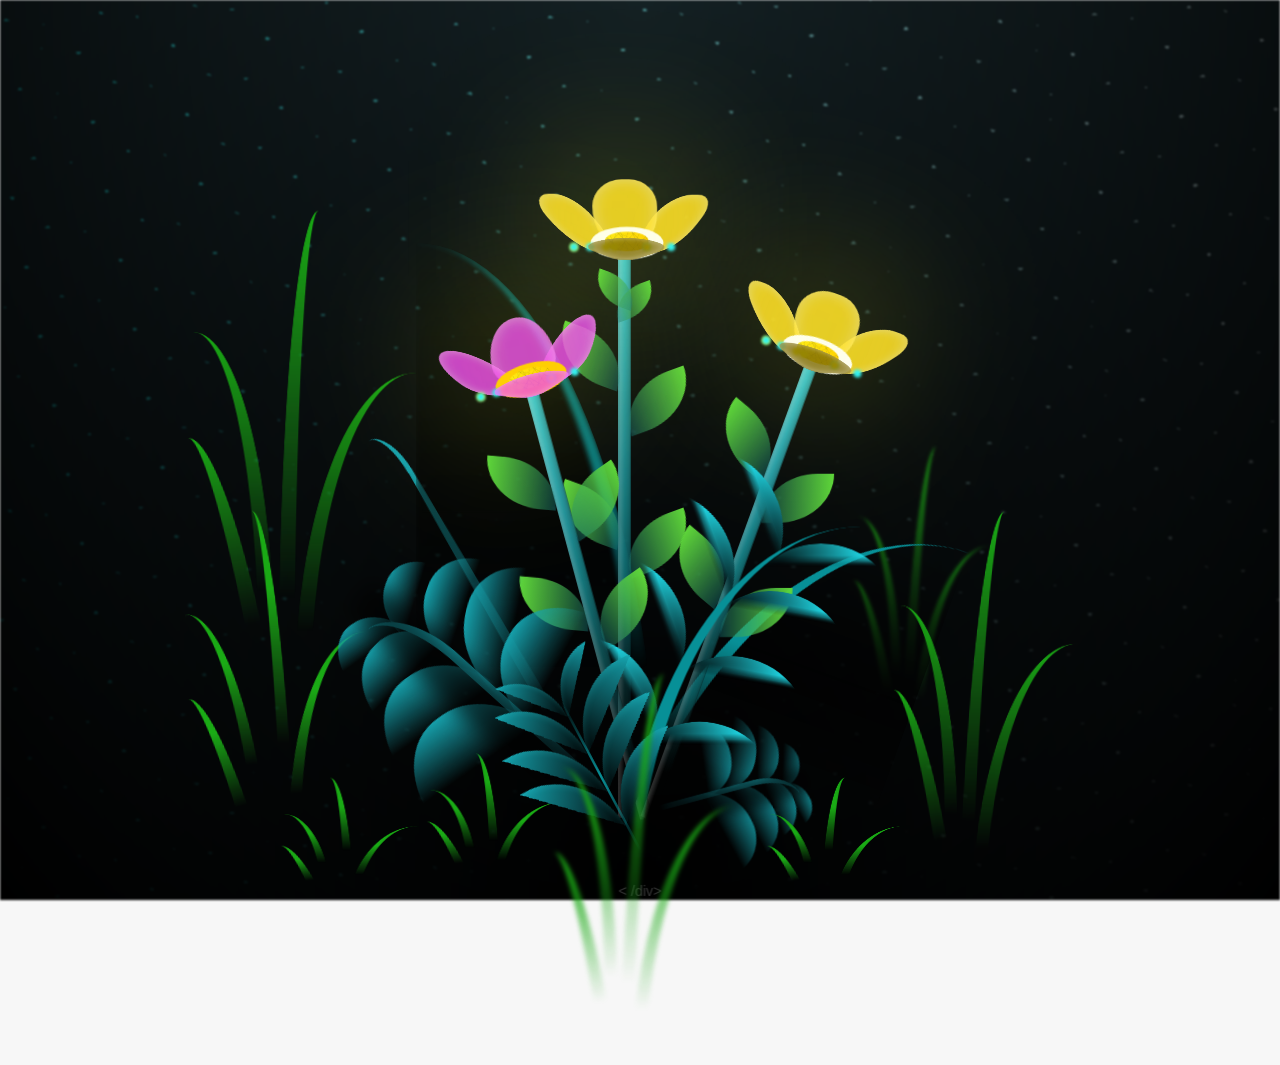
==== page/flower.html @ 590c1249 "Stukture" ====
<!doctype html>
<!-- File HTML utama yang mendefinisikan struktur halaman web -->
<html lang="es">
    <head>
        <!-- Meta tags untuk pengaturan karakter, kompatibilitas dan viewport -->
        <meta charset="UTF-8" />
        <!-- Mengatur encoding karakter UTF-8 -->
        <meta http-equiv="X-UA-Compatible" content="IE=edge" />
        <!-- Kompatibilitas dengan IE -->
        <meta name="viewport" content="width=device-width, initial-scale=1.0" />
        <!-- Viewport untuk responsive design -->

        <!-- Link ke file CSS dan favicon -->
        <link rel="stylesheet" href="./css/main.css" />
        <!-- File CSS utama -->
        <link rel="icon" href="./src/img/she-flower.png" type="image/x-icon" />
        <!-- Favicon halaman -->
        <title>Ayyyyyyyyylaaaaaaa</title>
        <!-- Judul halaman -->
    </head>

    <body class="container">
        <!-- Audio yang akan diputar otomatis -->
        <audio src="./src/sound/ChristianBasso&HaienQiu-Flowers.mp3" autoplay></audio>

        <!-- Div untuk lirik -->
        <div id="lyrics"></div>

        <!-- Heading utama dengan pesan dalam bahasa Spanyol -->
        <!-- <h1 class="titulo">
            Estas flores amarillas son un reflejo de la alegría que traes a mi
            vida. <br />
            <br />
            Gracias por iluminar mis días con tu presencia.
        </h1> -->

        <!-- Div untuk efek malam -->
        <div class="night"></div>

        <!-- Container utama untuk animasi bunga -->
        <div class="flowers">
            <!-- Bunga pertama dengan daun dan cahaya -->
            <div class="flower flower--1">
                <!-- Struktur daun bunga -->
                <div class="flower__leafs flower__leafs--1">
                    <div class="flower__leaf-1 flower__leaf-1--1"></div>
                    <div class="flower__leaf-1 flower__leaf-1--2"></div>
                    <div class="flower__leaf-1 flower__leaf-1--3"></div>
                    <div class="flower__leaf-1 flower__leaf-1--4"></div>
                    <div class="flower__white-circle-1"></div>

                    <!-- Efek cahaya pada bunga -->
                    <div class="flower__light flower__light--1"></div>
                    <div class="flower__light flower__light--2"></div>
                    <div class="flower__light flower__light--3"></div>
                    <div class="flower__light flower__light--4"></div>
                    <div class="flower__light flower__light--5"></div>
                    <div class="flower__light flower__light--6"></div>
                    <div class="flower__light flower__light--7"></div>
                    <div class="flower__light flower__light--8"></div>
                </div>

                <!-- Batang bunga dengan daun -->
                <div class="flower__line">
                    <div class="flower__line__leaf flower__line__leaf--1"></div>
                    <div class="flower__line__leaf flower__line__leaf--2"></div>
                    <div class="flower__line__leaf flower__line__leaf--3"></div>
                    <div class="flower__line__leaf flower__line__leaf--4"></div>
                    <div class="flower__line__leaf flower__line__leaf--5"></div>
                    <div class="flower__line__leaf flower__line__leaf--6"></div>
                </div>
            </div>

            <!-- Bunga kedua dengan struktur serupa -->
            <div class="flower flower--2">
                <!-- Struktur sama seperti bunga pertama -->
                <div class="flower__leafs flower__leafs--2">
                    <div class="flower__leaf-2 flower__leaf-2--1"></div>
                    <div class="flower__leaf-2 flower__leaf-2--2"></div>
                    <div class="flower__leaf-2 flower__leaf-2--3"></div>
                    <div class="flower__leaf-2 flower__leaf-2--4"></div>
                    <div class="flower__white-circle-2"></div>

                    <div class="flower__light flower__light--1"></div>
                    <div class="flower__light flower__light--2"></div>
                    <div class="flower__light flower__light--3"></div>
                    <div class="flower__light flower__light--4"></div>
                    <div class="flower__light flower__light--5"></div>
                    <div class="flower__light flower__light--6"></div>
                    <div class="flower__light flower__light--7"></div>
                    <div class="flower__light flower__light--8"></div>
                </div>
                <div class="flower__line">
                    <div class="flower__line__leaf flower__line__leaf--1"></div>
                    <div class="flower__line__leaf flower__line__leaf--2"></div>
                    <div class="flower__line__leaf flower__line__leaf--3"></div>
                    <div class="flower__line__leaf flower__line__leaf--4"></div>
                </div>
            </div>

            <!-- Bunga ketiga dengan struktur serupa -->
            <div class="flower flower--3">
                <!-- Struktur sama seperti bunga sebelumnya -->
                <div class="flower__leafs flower__leafs--3">
                    <div class="flower__leaf-3 flower__leaf-3--1"></div>
                    <div class="flower__leaf-3 flower__leaf-3--2"></div>
                    <div class="flower__leaf-3 flower__leaf-3--3"></div>
                    <div class="flower__leaf-3 flower__leaf-3--4"></div>
                    <div class="flower__white-circle-3"></div>

                    <div class="flower__light flower__light--1"></div>
                    <div class="flower__light flower__light--2"></div>
                    <div class="flower__light flower__light--3"></div>
                    <div class="flower__light flower__light--4"></div>
                    <div class="flower__light flower__light--5"></div>
                    <div class="flower__light flower__light--6"></div>
                    <div class="flower__light flower__light--7"></div>
                    <div class="flower__light flower__light--8"></div>
                </div>
                <div class="flower__line">
                    <div class="flower__line__leaf flower__line__leaf--1"></div>
                    <div class="flower__line__leaf flower__line__leaf--2"></div>
                    <div class="flower__line__leaf flower__line__leaf--3"></div>
                    <div class="flower__line__leaf flower__line__leaf--4"></div>
                </div>
            </div>

            <!-- Animasi pertumbuhan dengan timing -->
            <div class="grow-ans" style="--d: 1.2s">
                <div class="flower__g-long">
                    <div class="flower__g-long__top"></div>
                    <div class="flower__g-long__bottom"></div>
                </div>
            </div>

            <!-- Rumput yang tumbuh -->
            <div class="growing-grass">
                <!-- Struktur rumput pertama -->
                <div class="flower__grass flower__grass--1">
                    <div class="flower__grass--top"></div>
                    <div class="flower__grass--bottom"></div>
                    <div
                        class="flower__grass__leaf flower__grass__leaf--1"
                    ></div>
                    <div
                        class="flower__grass__leaf flower__grass__leaf--2"
                    ></div>
                    <div
                        class="flower__grass__leaf flower__grass__leaf--3"
                    ></div>
                    <div
                        class="flower__grass__leaf flower__grass__leaf--4"
                    ></div>
                    <div
                        class="flower__grass__leaf flower__grass__leaf--5"
                    ></div>
                    <div
                        class="flower__grass__leaf flower__grass__leaf--6"
                    ></div>
                    <div
                        class="flower__grass__leaf flower__grass__leaf--7"
                    ></div>
                    <div
                        class="flower__grass__leaf flower__grass__leaf--8"
                    ></div>
                    <div class="flower__grass__overlay"></div>
                </div>
            </div>

            <!-- Rumput kedua yang tumbuh -->
            <div class="growing-grass">
                <!-- Struktur sama seperti rumput pertama -->
                <div class="flower__grass flower__grass--2">
                    <div class="flower__grass--top"></div>
                    <div class="flower__grass--bottom"></div>
                    <div
                        class="flower__grass__leaf flower__grass__leaf--1"
                    ></div>
                    <div
                        class="flower__grass__leaf flower__grass__leaf--2"
                    ></div>
                    <div
                        class="flower__grass__leaf flower__grass__leaf--3"
                    ></div>
                    <div
                        class="flower__grass__leaf flower__grass__leaf--4"
                    ></div>
                    <div
                        class="flower__grass__leaf flower__grass__leaf--5"
                    ></div>
                    <div
                        class="flower__grass__leaf flower__grass__leaf--6"
                    ></div>
                    <div
                        class="flower__grass__leaf flower__grass__leaf--7"
                    ></div>
                    <div
                        class="flower__grass__leaf flower__grass__leaf--8"
                    ></div>
                    <div class="flower__grass__overlay"></div>
                </div>
            </div>

            <!-- Animasi daun kanan -->
            <div class="grow-ans" style="--d: 2.4s">
                <div class="flower__g-right flower__g-right--1">
                    <div class="leaf"></div>
                </div>
            </div>

            <div class="grow-ans" style="--d: 2.8s">
                <div class="flower__g-right flower__g-right--2">
                    <div class="leaf"></div>
                </div>
            </div>

            <!-- Animasi daun depan -->
            <div class="grow-ans" style="--d: 2.8s">
                <div class="flower__g-front">
                    <!-- Wrapper daun depan -->
                    <div
                        class="flower__g-front__leaf-wrapper flower__g-front__leaf-wrapper--1"
                    >
                        <div class="flower__g-front__leaf"></div>
                    </div>
                    <div
                        class="flower__g-front__leaf-wrapper flower__g-front__leaf-wrapper--2"
                    >
                        <div class="flower__g-front__leaf"></div>
                    </div>
                    <div
                        class="flower__g-front__leaf-wrapper flower__g-front__leaf-wrapper--3"
                    >
                        <div class="flower__g-front__leaf"></div>
                    </div>
                    <div
                        class="flower__g-front__leaf-wrapper flower__g-front__leaf-wrapper--4"
                    >
                        <div class="flower__g-front__leaf"></div>
                    </div>
                    <div
                        class="flower__g-front__leaf-wrapper flower__g-front__leaf-wrapper--5"
                    >
                        <div class="flower__g-front__leaf"></div>
                    </div>
                    <div
                        class="flower__g-front__leaf-wrapper flower__g-front__leaf-wrapper--6"
                    >
                        <div class="flower__g-front__leaf"></div>
                    </div>
                    <div
                        class="flower__g-front__leaf-wrapper flower__g-front__leaf-wrapper--7"
                    >
                        <div class="flower__g-front__leaf"></div>
                    </div>
                    <div
                        class="flower__g-front__leaf-wrapper flower__g-front__leaf-wrapper--8"
                    >
                        <div class="flower__g-front__leaf"></div>
                    </div>
                    <div class="flower__g-front__line"></div>
                </div>
            </div>

            <!-- Animasi dengan kumpulan daun -->
            <div class="grow-ans" style="--d: 3.2s">
                <div class="flower__g-fr">
                    <div class="leaf"></div>
                    <div class="flower__g-fr__leaf flower__g-fr__leaf--1"></div>
                    <div class="flower__g-fr__leaf flower__g-fr__leaf--2"></div>
                    <div class="flower__g-fr__leaf flower__g-fr__leaf--3"></div>
                    <div class="flower__g-fr__leaf flower__g-fr__leaf--4"></div>
                    <div class="flower__g-fr__leaf flower__g-fr__leaf--5"></div>
                    <div class="flower__g-fr__leaf flower__g-fr__leaf--6"></div>
                    <div class="flower__g-fr__leaf flower__g-fr__leaf--7"></div>
                    <div class="flower__g-fr__leaf flower__g-fr__leaf--8"></div>
                </div>
            </div>

            <!-- Kumpulan daun panjang dengan animasi -->
            <div class="long-g long-g--0">
                <div class="grow-ans" style="--d: 3s">
                    <div class="leaf leaf--0"></div>
                </div>
                <div class="grow-ans" style="--d: 2.2s">
                    <div class="leaf leaf--1"></div>
                </div>
                <div class="grow-ans" style="--d: 3.4s">
                    <div class="leaf leaf--2"></div>
                </div>
                <div class="grow-ans" style="--d: 3.6s">
                    <div class="leaf leaf--3"></div>
                </div>
            </div>

            <div class="long-g long-g--1">
                <div class="grow-ans" style="--d: 3.6s">
                    <div class="leaf leaf--0"></div>
                </div>
                <div class="grow-ans" style="--d: 3.8s">
                    <div class="leaf leaf--1"></div>
                </div>
                <div class="grow-ans" style="--d: 4s">
                    <div class="leaf leaf--2"></div>
                </div>
                <div class="grow-ans" style="--d: 4.2s">
                    <div class="leaf leaf--3"></div>
                </div>
            </div>

            <div class="long-g long-g--2">
                <div class="grow-ans" style="--d: 4s">
                    <div class="leaf leaf--0"></div>
                </div>
                <div class="grow-ans" style="--d: 4.2s">
                    <div class="leaf leaf--1"></div>
                </div>
                <div class="grow-ans" style="--d: 4.4s">
                    <div class="leaf leaf--2"></div>
                </div>
                <div class="grow-ans" style="--d: 4.6s">
                    <div class="leaf leaf--3"></div>
                </div>
            </div>

            <div class="long-g long-g--3">
                <div class="grow-ans" style="--d: 4s">
                    <div class="leaf leaf--0"></div>
                </div>
                <div class="grow-ans" style="--d: 4.2s">
                    <div class="leaf leaf--1"></div>
                </div>
                <div class="grow-ans" style="--d: 3s">
                    <div class="leaf leaf--2"></div>
                </div>
                <div class="grow-ans" style="--d: 3.6s">
                    <div class="leaf leaf--3"></div>
                </div>
            </div>

            <div class="long-g long-g--4">
                <div class="grow-ans" style="--d: 4s">
                    <div class="leaf leaf--0"></div>
                </div>
                <div class="grow-ans" style="--d: 4.2s">
                    <div class="leaf leaf--1"></div>
                </div>
                <div class="grow-ans" style="--d: 3s">
                    <div class="leaf leaf--2"></div>
                </div>
                <div class="grow-ans" style="--d: 3.6s">
                    <div class="leaf leaf--3"></div>
                </div>
            </div>

            <div class="long-g long-g--5">
                <div class="grow-ans" style="--d: 4s">
                    <div class="leaf leaf--0"></div>
                </div>
                <div class="grow-ans" style="--d: 4.2s">
                    <div class="leaf leaf--1"></div>
                </div>
                <div class="grow-ans" style="--d: 3s">
                    <div class="leaf leaf--2"></div>
                </div>
                <div class="grow-ans" style="--d: 3.6s">
                    <div class="leaf leaf--3"></div>
                </div>
            </div>

            <div class="long-g long-g--6">
                <div class="grow-ans" style="--d: 4.2s">
                    <div class="leaf leaf--0"></div>
                </div>
                <div class="grow-ans" style="--d: 4.4s">
                    <div class="leaf leaf--1"></div>
                </div>
                <div class="grow-ans" style="--d: 4.6s">
                    <div class="leaf leaf--2"></div>
                </div>
                <div class="grow-ans" style="--d: 4.8s">
                    <div class="leaf leaf--3"></div>
                </div>
            </div>

            <div class="long-g long-g--7">
                <div class="grow-ans" style="--d: 3s">
                    <div class="leaf leaf--0"></div>
                </div>
                <div class="grow-ans" style="--d: 3.2s">
                    <div class="leaf leaf--1"></div>
                </div>
                <div class="grow-ans" style="--d: 3.5s">
                    <div class="leaf leaf--2"></div>
                </div>
                <div class="grow-ans" style="--d: 3.6s">
                    <div class="leaf leaf--3"></div>
                </div>
            </div>
        <   /div>

        <!-- Script JavaScript untuk animasi dan fungsi lainnya -->
        <script src="./js/anim.js"></script>
        <script src="./js/main.js"></script>
    </body>
</html>
---- page/css/main.css ----
*,
*::after,
*::before {
  padding: 0;
  margin: 0;
  box-sizing: border-box;
}

:root {
  --dark-color: #000;
}

body {
  display: flex;
  align-items: flex-end;
  justify-content: center;
  min-height: 100vh;
  background-color: var(--dark-color);
  overflow: hidden;
  perspective: 1000px;
}

#lyrics {
  font-size: 28px;
  font-family: "Franklin Gothic Medium", "Arial Narrow", Arial, sans-serif;
  color: white;
  position: absolute;
  margin-bottom: 20%;
  z-index: 1;
  font-weight: bold;
  letter-spacing: 4px;
}
@media only screen and (max-width: 600px) {
  /* Estilos específicos para dispositivos con un ancho máximo de 600px */
  #lyrics {
      font-size: 14px; /* Reduce el tamaño del texto para dispositivos más pequeños */
      margin-bottom: 530px;
      letter-spacing: 3px;
  }

}
.titulo {
  margin-bottom: 180px;
  font-family: "Arial Narrow", Arial, sans-serif;
  color: yellow;
  position: absolute;
  font-weight: bold;
  letter-spacing: 10px;
  opacity: 0;
  animation: fadeIn 3s ease-in-out forwards;
  text-align: center;
}
@keyframes fadeIn {
  from {
    opacity: 0;
  }
  to {
    opacity: 1;
  }
}

.night {
  z-index: -1;
  position: absolute;
  left: 50%;
  top: 0;
  transform: translateX(-50%);
  width: 100%;
  height: 100%;
  filter: blur(0.1vmin);
  background-image: radial-gradient(
      ellipse at top,
      transparent 0%,
      var(--dark-color)
    ),
    radial-gradient(
      ellipse at bottom,
      var(--dark-color),
      rgba(145, 233, 255, 0.2)
    ),
    repeating-linear-gradient(
      220deg,
      rgb(0, 0, 0) 0px,
      rgb(0, 0, 0) 19px,
      transparent 19px,
      transparent 22px
    ),
    repeating-linear-gradient(
      189deg,
      rgb(0, 0, 0) 0px,
      rgb(0, 0, 0) 19px,
      transparent 19px,
      transparent 22px
    ),
    repeating-linear-gradient(
      148deg,
      rgb(0, 0, 0) 0px,
      rgb(0, 0, 0) 19px,
      transparent 19px,
      transparent 22px
    ),
    linear-gradient(90deg, rgb(0, 255, 250), rgb(240, 240, 240));
}

.flowers {
  position: relative;
  transform: scale(0.9);
  /*margin-bottom: 100px;
  */
}

@media only screen and (max-width: 600px) {
  /* Estilos específicos para dispositivos con un ancho máximo de 600px */
.flowers {
      font-size: 14px;
      margin-bottom: 35%;
      letter-spacing: 3px;
      transform: scale(1.0);
}

}

.flower {
  position: absolute;
  bottom: 10vmin;
  transform-origin: bottom center;
  z-index: 10;
  --fl-speed: 0.8s;
}
.flower--1 {
  -webkit-animation: moving-flower-1 4s linear infinite;
  animation: moving-flower-1 4s linear infinite;
}
.flower--1 .flower__line {
  height: 70vmin;
  -webkit-animation-delay: 0.3s;
  animation-delay: 0.3s;
}
.flower--1 .flower__line__leaf--1 {
  -webkit-animation: blooming-leaf-right var(--fl-speed) 1.6s backwards;
  animation: blooming-leaf-right var(--fl-speed) 1.6s backwards;
}
.flower--1 .flower__line__leaf--2 {
  -webkit-animation: blooming-leaf-right var(--fl-speed) 1.4s backwards;
  animation: blooming-leaf-right var(--fl-speed) 1.4s backwards;
}
.flower--1 .flower__line__leaf--3 {
  -webkit-animation: blooming-leaf-left var(--fl-speed) 1.2s backwards;
  animation: blooming-leaf-left var(--fl-speed) 1.2s backwards;
}
.flower--1 .flower__line__leaf--4 {
  -webkit-animation: blooming-leaf-left var(--fl-speed) 1s backwards;
  animation: blooming-leaf-left var(--fl-speed) 1s backwards;
}
.flower--1 .flower__line__leaf--5 {
  -webkit-animation: blooming-leaf-right var(--fl-speed) 1.8s backwards;
  animation: blooming-leaf-right var(--fl-speed) 1.8s backwards;
}
.flower--1 .flower__line__leaf--6 {
  -webkit-animation: blooming-leaf-left var(--fl-speed) 2s backwards;
  animation: blooming-leaf-left var(--fl-speed) 2s backwards;
}
.flower--2 {
  left: 50%;
  transform: rotate(20deg);
  -webkit-animation: moving-flower-2 4s linear infinite;
  animation: moving-flower-2 4s linear infinite;
}
.flower--2 .flower__line {
  height: 60vmin;
  -webkit-animation-delay: 0.6s;
  animation-delay: 0.6s;
}
.flower--2 .flower__line__leaf--1 {
  -webkit-animation: blooming-leaf-right var(--fl-speed) 1.9s backwards;
  animation: blooming-leaf-right var(--fl-speed) 1.9s backwards;
}
.flower--2 .flower__line__leaf--2 {
  -webkit-animation: blooming-leaf-right var(--fl-speed) 1.7s backwards;
  animation: blooming-leaf-right var(--fl-speed) 1.7s backwards;
}
.flower--2 .flower__line__leaf--3 {
  -webkit-animation: blooming-leaf-left var(--fl-speed) 1.5s backwards;
  animation: blooming-leaf-left var(--fl-speed) 1.5s backwards;
}
.flower--2 .flower__line__leaf--4 {
  -webkit-animation: blooming-leaf-left var(--fl-speed) 1.3s backwards;
  animation: blooming-leaf-left var(--fl-speed) 1.3s backwards;
}
.flower--3 {
  left: 50%;
  transform: rotate(-15deg);
  -webkit-animation: moving-flower-3 4s linear infinite;
  animation: moving-flower-3 4s linear infinite;
}
.flower--3 .flower__line {
  -webkit-animation-delay: 0.9s;
  animation-delay: 0.9s;
}
.flower--3 .flower__line__leaf--1 {
  -webkit-animation: blooming-leaf-right var(--fl-speed) 2.5s backwards;
  animation: blooming-leaf-right var(--fl-speed) 2.5s backwards;
}
.flower--3 .flower__line__leaf--2 {
  -webkit-animation: blooming-leaf-right var(--fl-speed) 2.3s backwards;
  animation: blooming-leaf-right var(--fl-speed) 2.3s backwards;
}
.flower--3 .flower__line__leaf--3 {
  -webkit-animation: blooming-leaf-left var(--fl-speed) 2.1s backwards;
  animation: blooming-leaf-left var(--fl-speed) 2.1s backwards;
}
.flower--3 .flower__line__leaf--4 {
  -webkit-animation: blooming-leaf-left var(--fl-speed) 1.9s backwards;
  animation: blooming-leaf-left var(--fl-speed) 1.9s backwards;
}
.flower__leafs {
  position: relative;
  -webkit-animation: blooming-flower 2s backwards;
  animation: blooming-flower 2s backwards;
}
.flower__leafs--1 {
  -webkit-animation-delay: 1.1s;
  animation-delay: 1.1s;
}
.flower__leafs--2 {
  -webkit-animation-delay: 1.4s;
  animation-delay: 1.4s;
}
.flower__leafs--3 {
  -webkit-animation-delay: 1.7s;
  animation-delay: 1.7s;
}
.flower__leafs::after {
  content: "";
  position: absolute;
  left: 0;
  top: 0;
  transform: translate(-50%, -100%);
  width: 8vmin;
  height: 8vmin;
  background-color: #f9fd25;
  /* background-color: #fd2525; */
  filter: blur(10vmin);
}
.flower__leaf-1 {
  position: absolute;
  bottom: 0;
  left: 50%;
  width: 8vmin;
  height: 11vmin;
  border-radius: 51% 49% 47% 53%/44% 45% 55% 69%;
  background-color: #253bfd;
  background-color: #fddd25;
  transform-origin: bottom center;
  opacity: 0.9;
  box-shadow: inset 0 0 2vmin rgba(255, 255, 255, 0.5);
}
.flower__leaf-1--1 {
  transform: translate(-10%, 1%) rotateY(40deg) rotateX(-50deg);
}
.flower__leaf-1--2 {
  transform: translate(-50%, -4%) rotateX(40deg);
}
.flower__leaf-1--3 {
  transform: translate(-90%, 0%) rotateY(45deg) rotateX(50deg);
}
.flower__leaf-1--4 {
  width: 8vmin;
  height: 8vmin;
  transform-origin: bottom left;
  border-radius: 4vmin 10vmin 4vmin 4vmin;
  transform: translate(0%, 18%) rotateX(70deg) rotate(-43deg);
  background-color: #7c6901;
  z-index: 1;
  opacity: 0.8;
}
.flower__white-circle-1 {
  position: absolute;
  left: -3.5vmin;
  top: -3vmin;
  width: 9vmin;
  height: 4vmin;
  border-radius: 50%;
  background-color: #fff;
}
.flower__white-circle-1::after {
  content: "";
  position: absolute;
  left: 50%;
  top: 45%;
  transform: translate(-50%, -50%);
  width: 60%;
  height: 60%;
  border-radius: inherit;
  background-image: repeating-linear-gradient(
      135deg,
      rgba(0, 0, 0, 0.03) 0px,
      rgba(0, 0, 0, 0.03) 1px,
      transparent 1px,
      transparent 12px
    ),
    repeating-linear-gradient(
      45deg,
      rgba(0, 0, 0, 0.03) 0px,
      rgba(0, 0, 0, 0.03) 1px,
      transparent 1px,
      transparent 12px
    ),
    repeating-linear-gradient(
      67.5deg,
      rgba(0, 0, 0, 0.03) 0px,
      rgba(0, 0, 0, 0.03) 1px,
      transparent 1px,
      transparent 12px
    ),
    repeating-linear-gradient(
      135deg,
      rgba(0, 0, 0, 0.03) 0px,
      rgba(0, 0, 0, 0.03) 1px,
      transparent 1px,
      transparent 12px
    ),
    repeating-linear-gradient(
      45deg,
      rgba(0, 0, 0, 0.03) 0px,
      rgba(0, 0, 0, 0.03) 1px,
      transparent 1px,
      transparent 12px
    ),
    repeating-linear-gradient(
      112.5deg,
      rgba(0, 0, 0, 0.03) 0px,
      rgba(0, 0, 0, 0.03) 1px,
      transparent 1px,
      transparent 12px
    ),
    repeating-linear-gradient(
      112.5deg,
      rgba(0, 0, 0, 0.03) 0px,
      rgba(0, 0, 0, 0.03) 1px,
      transparent 1px,
      transparent 12px
    ),
    repeating-linear-gradient(
      45deg,
      rgba(0, 0, 0, 0.03) 0px,
      rgba(0, 0, 0, 0.03) 1px,
      transparent 1px,
      transparent 12px
    ),
    repeating-linear-gradient(
      22.5deg,
      rgba(0, 0, 0, 0.03) 0px,
      rgba(0, 0, 0, 0.03) 1px,
      transparent 1px,
      transparent 12px
    ),
    repeating-linear-gradient(
      45deg,
      rgba(0, 0, 0, 0.03) 0px,
      rgba(0, 0, 0, 0.03) 1px,
      transparent 1px,
      transparent 12px
    ),
    repeating-linear-gradient(
      22.5deg,
      rgba(0, 0, 0, 0.03) 0px,
      rgba(0, 0, 0, 0.03) 1px,
      transparent 1px,
      transparent 12px
    ),
    repeating-linear-gradient(
      135deg,
      rgba(0, 0, 0, 0.03) 0px,
      rgba(0, 0, 0, 0.03) 1px,
      transparent 1px,
      transparent 12px
    ),
    repeating-linear-gradient(
      157.5deg,
      rgba(0, 0, 0, 0.03) 0px,
      rgba(0, 0, 0, 0.03) 1px,
      transparent 1px,
      transparent 12px
    ),
    repeating-linear-gradient(
      67.5deg,
      rgba(0, 0, 0, 0.03) 0px,
      rgba(0, 0, 0, 0.03) 1px,
      transparent 1px,
      transparent 12px
    ),
    repeating-linear-gradient(
      67.5deg,
      rgba(0, 0, 0, 0.03) 0px,
      rgba(0, 0, 0, 0.03) 1px,
      transparent 1px,
      
      transparent 12px
    ),
    linear-gradient(90deg, rgb(255, 235, 18), rgb(255, 206, 0));
}
.flower__leaf-2 {
  position: absolute;
  bottom: 0;
  left: 50%;
  width: 8vmin;
  height: 11vmin;
  border-radius: 51% 49% 47% 53%/44% 45% 55% 69%;
  background-color: #253bfd;
  background-color: #fddd25;
  transform-origin: bottom center;
  opacity: 0.9;
  box-shadow: inset 0 0 2vmin rgba(255, 255, 255, 0.5);
}
.flower__leaf-2--1 {
  transform: translate(-10%, 1%) rotateY(40deg) rotateX(-50deg);
}
.flower__leaf-2--2 {
  transform: translate(-50%, -4%) rotateX(40deg);
}
.flower__leaf-2--3 {
  transform: translate(-90%, 0%) rotateY(45deg) rotateX(50deg);
}
.flower__leaf-2--4 {
  width: 8vmin;
  height: 8vmin;
  transform-origin: bottom left;
  border-radius: 4vmin 10vmin 4vmin 4vmin;
  transform: translate(0%, 18%) rotateX(70deg) rotate(-43deg);
  background-color: #7c6901;
  z-index: 1;
  opacity: 0.8;
}
.flower__white-circle-2 {
  position: absolute;
  left: -3.5vmin;
  top: -3vmin;
  width: 9vmin;
  height: 4vmin;
  border-radius: 50%;
  background-color: #fff;
}
.flower__white-circle-2::after {
  content: "";
  position: absolute;
  left: 50%;
  top: 45%;
  transform: translate(-50%, -50%);
  width: 60%;
  height: 60%;
  border-radius: inherit;
  background-image: repeating-linear-gradient(
      135deg,
      rgba(0, 0, 0, 0.03) 0px,
      rgba(0, 0, 0, 0.03) 1px,
      transparent 1px,
      transparent 12px
    ),
    repeating-linear-gradient(
      45deg,
      rgba(0, 0, 0, 0.03) 0px,
      rgba(0, 0, 0, 0.03) 1px,
      transparent 1px,
      transparent 12px
    ),
    repeating-linear-gradient(
      67.5deg,
      rgba(0, 0, 0, 0.03) 0px,
      rgba(0, 0, 0, 0.03) 1px,
      transparent 1px,
      transparent 12px
    ),
    repeating-linear-gradient(
      135deg,
      rgba(0, 0, 0, 0.03) 0px,
      rgba(0, 0, 0, 0.03) 1px,
      transparent 1px,
      transparent 12px
    ),
    repeating-linear-gradient(
      45deg,
      rgba(0, 0, 0, 0.03) 0px,
      rgba(0, 0, 0, 0.03) 1px,
      transparent 1px,
      transparent 12px
    ),
    repeating-linear-gradient(
      112.5deg,
      rgba(0, 0, 0, 0.03) 0px,
      rgba(0, 0, 0, 0.03) 1px,
      transparent 1px,
      transparent 12px
    ),
    repeating-linear-gradient(
      112.5deg,
      rgba(0, 0, 0, 0.03) 0px,
      rgba(0, 0, 0, 0.03) 1px,
      transparent 1px,
      transparent 12px
    ),
    repeating-linear-gradient(
      45deg,
      rgba(0, 0, 0, 0.03) 0px,
      rgba(0, 0, 0, 0.03) 1px,
      transparent 1px,
      transparent 12px
    ),
    repeating-linear-gradient(
      22.5deg,
      rgba(0, 0, 0, 0.03) 0px,
      rgba(0, 0, 0, 0.03) 1px,
      transparent 1px,
      transparent 12px
    ),
    repeating-linear-gradient(
      45deg,
      rgba(0, 0, 0, 0.03) 0px,
      rgba(0, 0, 0, 0.03) 1px,
      transparent 1px,
      transparent 12px
    ),
    repeating-linear-gradient(
      22.5deg,
      rgba(0, 0, 0, 0.03) 0px,
      rgba(0, 0, 0, 0.03) 1px,
      transparent 1px,
      transparent 12px
    ),
    repeating-linear-gradient(
      135deg,
      rgba(0, 0, 0, 0.03) 0px,
      rgba(0, 0, 0, 0.03) 1px,
      transparent 1px,
      transparent 12px
    ),
    repeating-linear-gradient(
      157.5deg,
      rgba(0, 0, 0, 0.03) 0px,
      rgba(0, 0, 0, 0.03) 1px,
      transparent 1px,
      transparent 12px
    ),
    repeating-linear-gradient(
      67.5deg,
      rgba(0, 0, 0, 0.03) 0px,
      rgba(0, 0, 0, 0.03) 1px,
      transparent 1px,
      transparent 12px
    ),
    repeating-linear-gradient(
      67.5deg,
      rgba(0, 0, 0, 0.03) 0px,
      rgba(0, 0, 0, 0.03) 1px,
      transparent 1px,
      transparent 12px
    ),
    linear-gradient(90deg, rgb(255, 235, 18), rgb(255, 206, 0));
}
.flower__leaf-3 {
  position: absolute;
  bottom: 0;
  left: 50%;
  width: 8vmin;
  height: 11vmin;
  border-radius: 51% 49% 49% 51% / 64% 65% 35% 36% ;
  background-color: #253bfd;
  background-color: #ee41fce8;
  transform-origin: bottom center;
  opacity: 0.9;
  box-shadow: inset 0 0 2vmin rgba(255, 255, 255, 0.5);
}
.flower__leaf-3--1 {
  transform: translate(-10%, 1%) rotateY(40deg) rotateX(-50deg);
}
.flower__leaf-3--2 {
  transform: translate(-50%, -4%) rotateX(40deg);
}
.flower__leaf-3--3 {
  transform: translate(-90%, 0%) rotateY(45deg) rotateX(50deg);
}
.flower__leaf-3--4 {
  width: 8vmin;
  height: 8vmin;
  transform-origin: bottom left;
  border-radius: 4vmin 10vmin 4vmin 4vmin;
  transform: translate(0%, 18%) rotateX(70deg) rotate(-43deg);
  background-color: #ee41fce8;
  z-index: 1;
  opacity: 0.8;
}
.flower__white-circle-3 {
  position: absolute;
  left: -3.5vmin;
  top: -3vmin;
  width: 9vmin;
  height: 4vmin;
  border-radius: 50%;
  background-color: #ffca00ff;
}
.flower__white-circle-3::after {
  content: "";
  position: absolute;
  left: 50%;
  top: 45%;
  transform: translate(-50%, -50%);
  width: 60%;
  height: 60%;
  border-radius: inherit;
  background-image: repeating-linear-gradient(
      135deg,
      rgba(0, 0, 0, 0.03) 0px,
      rgba(0, 0, 0, 0.03) 1px,
      transparent 1px,
      transparent 12px
    ),
    repeating-linear-gradient(
      45deg,
      rgba(0, 0, 0, 0.03) 0px,
      rgba(0, 0, 0, 0.03) 1px,
      transparent 1px,
      transparent 12px
    ),
    repeating-linear-gradient(
      67.5deg,
      rgba(0, 0, 0, 0.03) 0px,
      rgba(0, 0, 0, 0.03) 1px,
      transparent 1px,
      transparent 12px
    ),
    repeating-linear-gradient(
      135deg,
      rgba(0, 0, 0, 0.03) 0px,
      rgba(0, 0, 0, 0.03) 1px,
      transparent 1px,
      transparent 12px
    ),
    repeating-linear-gradient(
      45deg,
      rgba(0, 0, 0, 0.03) 0px,
      rgba(0, 0, 0, 0.03) 1px,
      transparent 1px,
      transparent 12px
    ),
    repeating-linear-gradient(
      112.5deg,
      rgba(0, 0, 0, 0.03) 0px,
      rgba(0, 0, 0, 0.03) 1px,
      transparent 1px,
      transparent 12px
    ),
    repeating-linear-gradient(
      112.5deg,
      rgba(0, 0, 0, 0.03) 0px,
      rgba(0, 0, 0, 0.03) 1px,
      transparent 1px,
      transparent 12px
    ),
    repeating-linear-gradient(
      45deg,
      rgba(0, 0, 0, 0.03) 0px,
      rgba(0, 0, 0, 0.03) 1px,
      transparent 1px,
      transparent 12px
    ),
    repeating-linear-gradient(
      22.5deg,
      rgba(0, 0, 0, 0.03) 0px,
      rgba(0, 0, 0, 0.03) 1px,
      transparent 1px,
      transparent 12px
    ),
    repeating-linear-gradient(
      45deg,
      rgba(0, 0, 0, 0.03) 0px,
      rgba(0, 0, 0, 0.03) 1px,
      transparent 1px,
      transparent 12px
    ),
    repeating-linear-gradient(
      22.5deg,
      rgba(0, 0, 0, 0.03) 0px,
      rgba(0, 0, 0, 0.03) 1px,
      transparent 1px,
      transparent 12px
    ),
    repeating-linear-gradient(
      135deg,
      rgba(0, 0, 0, 0.03) 0px,
      rgba(0, 0, 0, 0.03) 1px,
      transparent 1px,
      transparent 12px
    ),
    repeating-linear-gradient(
      157.5deg,
      rgba(0, 0, 0, 0.03) 0px,
      rgba(0, 0, 0, 0.03) 1px,
      transparent 1px,
      transparent 12px
    ),
    repeating-linear-gradient(
      67.5deg,
      rgba(0, 0, 0, 0.03) 0px,
      rgba(0, 0, 0, 0.03) 1px,
      transparent 1px,
      transparent 12px
    ),
    repeating-linear-gradient(
      67.5deg,
      rgba(0, 0, 0, 0.03) 0px,
      rgba(0, 0, 0, 0.03) 1px,
      transparent 1px,
      transparent 12px
    ),
    linear-gradient(90deg, rgb(255, 235, 18), rgb(255, 206, 0));
}
.flower__line {
  height: 55vmin;
  width: 1.5vmin;
  background-image: linear-gradient(
      to left,
      rgba(0, 0, 0, 0.2),
      transparent,
      rgba(255, 255, 255, 0.2)
    ),
    linear-gradient(to top, transparent 10%, #14757a, #39c6d6);
  box-shadow: inset 0 0 2px rgba(0, 0, 0, 0.5);
  -webkit-animation: grow-flower-tree 4s backwards;
  animation: grow-flower-tree 4s backwards;
}
.flower__line__leaf {
  --w: 7vmin;
  --h: calc(var(--w) + 2vmin);
  position: absolute;
  top: 20%;
  left: 90%;
  width: var(--w);
  height: var(--h);
  border-top-right-radius: var(--h);
  border-bottom-left-radius: var(--h);
  background-image: linear-gradient(to top, rgba(20, 117, 122, 0.4), #5ed639);
}
.flower__line__leaf--1 {
  transform: rotate(70deg) rotateY(30deg);
}
.flower__line__leaf--2 {
  top: 45%;
  transform: rotate(70deg) rotateY(30deg);
}
.flower__line__leaf--3,
.flower__line__leaf--4,
.flower__line__leaf--6 {
  border-top-right-radius: 0;
  border-bottom-left-radius: 0;
  border-top-left-radius: var(--h);
  border-bottom-right-radius: var(--h);
  left: -460%;
  top: 12%;
  transform: rotate(-70deg) rotateY(30deg);
}
.flower__line__leaf--4 {
  top: 40%;
}
.flower__line__leaf--5 {
  top: 0;
  transform-origin: left;
  transform: rotate(70deg) rotateY(30deg) scale(0.6);
}
.flower__line__leaf--6 {
  top: -2%;
  left: -450%;
  transform-origin: right;
  transform: rotate(-70deg) rotateY(30deg) scale(0.6);
}
.flower__light {
  position: absolute;
  bottom: 0vmin;
  width: 1vmin;
  height: 1vmin;
  background-color: rgb(255, 251, 0);
  border-radius: 50%;
  filter: blur(0.2vmin);
  -webkit-animation: light-ans 4s linear infinite backwards;
  animation: light-ans 4s linear infinite backwards;
}
.flower__light:nth-child(odd) {
  background-color: #23f0ff;
}
.flower__light--1 {
  left: -2vmin;
  -webkit-animation-delay: 1s;
  animation-delay: 1s;
}
.flower__light--2 {
  left: 3vmin;
  -webkit-animation-delay: 0.5s;
  animation-delay: 0.5s;
}
.flower__light--3 {
  left: -6vmin;
  -webkit-animation-delay: 0.3s;
  animation-delay: 0.3s;
}
.flower__light--4 {
  left: 6vmin;
  -webkit-animation-delay: 0.9s;
  animation-delay: 0.9s;
}
.flower__light--5 {
  left: -1vmin;
  -webkit-animation-delay: 1.5s;
  animation-delay: 1.5s;
}
.flower__light--6 {
  left: -4vmin;
  -webkit-animation-delay: 3s;
  animation-delay: 3s;
}
.flower__light--7 {
  left: 3vmin;
  -webkit-animation-delay: 2s;
  animation-delay: 2s;
}
.flower__light--8 {
  left: -6vmin;
  -webkit-animation-delay: 3.5s;
  animation-delay: 3.5s;
}
.flower__grass {
  --c: #159faa;
  --line-w: 1.5vmin;
  position: absolute;
  bottom: 12vmin;
  left: -7vmin;
  display: flex;
  flex-direction: column;
  align-items: flex-end;
  z-index: 20;
  transform-origin: bottom center;
  transform: rotate(-48deg) rotateY(40deg);
}
.flower__grass--1 {
  -webkit-animation: moving-grass 2s linear infinite;
  animation: moving-grass 2s linear infinite;
}
.flower__grass--2 {
  left: 2vmin;
  bottom: 10vmin;
  transform: scale(0.5) rotate(75deg) rotateX(10deg) rotateY(-200deg);
  opacity: 0.8;
  z-index: 0;
  -webkit-animation: moving-grass--2 1.5s linear infinite;
  animation: moving-grass--2 1.5s linear infinite;
}
.flower__grass--top {
  width: 7vmin;
  height: 10vmin;
  border-top-right-radius: 100%;
  border-right: var(--line-w) solid var(--c);
  transform-origin: bottom center;
  transform: rotate(-2deg);
}
.flower__grass--bottom {
  margin-top: -2px;
  width: var(--line-w);
  height: 25vmin;
  background-image: linear-gradient(to top, transparent, var(--c));
}
.flower__grass__leaf {
  --size: 10vmin;
  position: absolute;
  width: calc(var(--size) * 2.1);
  height: var(--size);
  border-top-left-radius: var(--size);
  border-top-right-radius: var(--size);
  background-image: linear-gradient(
    to top,
    transparent,
    transparent 30%,
    var(--c)
  );
  z-index: 100;
}
.flower__grass__leaf--1 {
  top: -6%;
  left: 30%;
  --size: 6vmin;
  transform: rotate(-20deg);
  -webkit-animation: growing-grass-ans--1 2s 2.6s backwards;
  animation: growing-grass-ans--1 2s 2.6s backwards;
}
@-webkit-keyframes growing-grass-ans--1 {
  0% {
    transform-origin: bottom left;
    transform: rotate(-20deg) scale(0);
  }
}
@keyframes growing-grass-ans--1 {
  0% {
    transform-origin: bottom left;
    transform: rotate(-20deg) scale(0);
  }
}
.flower__grass__leaf--2 {
  top: -5%;
  left: -110%;
  --size: 6vmin;
  transform: rotate(10deg);
  -webkit-animation: growing-grass-ans--2 2s 2.4s linear backwards;
  animation: growing-grass-ans--2 2s 2.4s linear backwards;
}
@-webkit-keyframes growing-grass-ans--2 {
  0% {
    transform-origin: bottom right;
    transform: rotate(10deg) scale(0);
  }
}
@keyframes growing-grass-ans--2 {
  0% {
    transform-origin: bottom right;
    transform: rotate(10deg) scale(0);
  }
}
.flower__grass__leaf--3 {
  top: 5%;
  left: 60%;
  --size: 8vmin;
  transform: rotate(-18deg) rotateX(-20deg);
  -webkit-animation: growing-grass-ans--3 2s 2.2s linear backwards;
  animation: growing-grass-ans--3 2s 2.2s linear backwards;
}
@-webkit-keyframes growing-grass-ans--3 {
  0% {
    transform-origin: bottom left;
    transform: rotate(-18deg) rotateX(-20deg) scale(0);
  }
}
@keyframes growing-grass-ans--3 {
  0% {
    transform-origin: bottom left;
    transform: rotate(-18deg) rotateX(-20deg) scale(0);
  }
}
.flower__grass__leaf--4 {
  top: 6%;
  left: -135%;
  --size: 8vmin;
  transform: rotate(2deg);
  -webkit-animation: growing-grass-ans--4 2s 2s linear backwards;
  animation: growing-grass-ans--4 2s 2s linear backwards;
}
@-webkit-keyframes growing-grass-ans--4 {
  0% {
    transform-origin: bottom right;
    transform: rotate(2deg) scale(0);
  }
}
@keyframes growing-grass-ans--4 {
  0% {
    transform-origin: bottom right;
    transform: rotate(2deg) scale(0);
  }
}
.flower__grass__leaf--5 {
  top: 20%;
  left: 60%;
  --size: 10vmin;
  transform: rotate(-24deg) rotateX(-20deg);
  -webkit-animation: growing-grass-ans--5 2s 1.8s linear backwards;
  animation: growing-grass-ans--5 2s 1.8s linear backwards;
}
@-webkit-keyframes growing-grass-ans--5 {
  0% {
    transform-origin: bottom left;
    transform: rotate(-24deg) rotateX(-20deg) scale(0);
  }
}
@keyframes growing-grass-ans--5 {
  0% {
    transform-origin: bottom left;
    transform: rotate(-24deg) rotateX(-20deg) scale(0);
  }
}
.flower__grass__leaf--6 {
  top: 22%;
  left: -180%;
  --size: 10vmin;
  transform: rotate(10deg);
  -webkit-animation: growing-grass-ans--6 2s 1.6s linear backwards;
  animation: growing-grass-ans--6 2s 1.6s linear backwards;
}
@-webkit-keyframes growing-grass-ans--6 {
  0% {
    transform-origin: bottom right;
    transform: rotate(10deg) scale(0);
  }
}
@keyframes growing-grass-ans--6 {
  0% {
    transform-origin: bottom right;
    transform: rotate(10deg) scale(0);
  }
}
.flower__grass__leaf--7 {
  top: 39%;
  left: 70%;
  --size: 10vmin;
  transform: rotate(-10deg);
  -webkit-animation: growing-grass-ans--7 2s 1.4s linear backwards;
  animation: growing-grass-ans--7 2s 1.4s linear backwards;
}
@-webkit-keyframes growing-grass-ans--7 {
  0% {
    transform-origin: bottom left;
    transform: rotate(-10deg) scale(0);
  }
}
@keyframes growing-grass-ans--7 {
  0% {
    transform-origin: bottom left;
    transform: rotate(-10deg) scale(0);
  }
}
.flower__grass__leaf--8 {
  top: 40%;
  left: -215%;
  --size: 11vmin;
  transform: rotate(10deg);
  -webkit-animation: growing-grass-ans--8 2s 1.2s linear backwards;
  animation: growing-grass-ans--8 2s 1.2s linear backwards;
}
@-webkit-keyframes growing-grass-ans--8 {
  0% {
    transform-origin: bottom right;
    transform: rotate(10deg) scale(0);
  }
}
@keyframes growing-grass-ans--8 {
  0% {
    transform-origin: bottom right;
    transform: rotate(10deg) scale(0);
  }
}
.flower__grass__overlay {
  position: absolute;
  top: -10%;
  right: 0%;
  width: 100%;
  height: 100%;
  background-color: rgba(0, 0, 0, 0.6);
  filter: blur(1.5vmin);
  z-index: 100;
}
.flower__g-long {
  --w: 2vmin;
  --h: 6vmin;
  --c: #159faa;
  position: absolute;
  bottom: 10vmin;
  left: -3vmin;
  transform-origin: bottom center;
  transform: rotate(-30deg) rotateY(-20deg);
  display: flex;
  flex-direction: column;
  align-items: flex-end;
  -webkit-animation: flower-g-long-ans 3s linear infinite;
  animation: flower-g-long-ans 3s linear infinite;
}
@-webkit-keyframes flower-g-long-ans {
  0%,
  100% {
    transform: rotate(-30deg) rotateY(-20deg);
  }
  50% {
    transform: rotate(-32deg) rotateY(-20deg);
  }
}
@keyframes flower-g-long-ans {
  0%,
  100% {
    transform: rotate(-30deg) rotateY(-20deg);
  }
  50% {
    transform: rotate(-32deg) rotateY(-20deg);
  }
}
.flower__g-long__top {
  top: calc(var(--h) * -1);
  width: calc(var(--w) + 1vmin);
  height: var(--h);
  border-top-right-radius: 100%;
  border-right: 0.7vmin solid var(--c);
  transform: translate(-0.7vmin, 1vmin);
}
.flower__g-long__bottom {
  width: var(--w);
  height: 50vmin;
  transform-origin: bottom center;
  background-image: linear-gradient(to top, transparent 30%, var(--c));
  box-shadow: inset 0 0 2px rgba(0, 0, 0, 0.5);
  -webkit-clip-path: polygon(35% 0, 65% 1%, 100% 100%, 0% 100%);
  clip-path: polygon(35% 0, 65% 1%, 100% 100%, 0% 100%);
}
.flower__g-right {
  position: absolute;
  bottom: 6vmin;
  left: -2vmin;
  transform-origin: bottom left;
  transform: rotate(20deg);
}
.flower__g-right .leaf {
  width: 30vmin;
  height: 50vmin;
  border-top-left-radius: 100%;
  border-left: 2vmin solid #079097;
  background-image: linear-gradient(
    to bottom,
    transparent,
    var(--dark-color) 60%
  );
  -webkit-mask-image: linear-gradient(to top, transparent 30%, #079097 60%);
}
.flower__g-right--1 {
  -webkit-animation: flower-g-right-ans 2.5s linear infinite;
  animation: flower-g-right-ans 2.5s linear infinite;
}
.flower__g-right--2 {
  left: 5vmin;
  transform: rotateY(-180deg);
  -webkit-animation: flower-g-right-ans--2 3s linear infinite;
  animation: flower-g-right-ans--2 3s linear infinite;
}
.flower__g-right--2 .leaf {
  height: 75vmin;
  filter: blur(0.3vmin);
  opacity: 0.8;
}
@-webkit-keyframes flower-g-right-ans {
  0%,
  100% {
    transform: rotate(20deg);
  }
  50% {
    transform: rotate(24deg) rotateX(-20deg);
  }
}
@keyframes flower-g-right-ans {
  0%,
  100% {
    transform: rotate(20deg);
  }
  50% {
    transform: rotate(24deg) rotateX(-20deg);
  }
}
@-webkit-keyframes flower-g-right-ans--2 {
  0%,
  100% {
    transform: rotateY(-180deg) rotate(0deg) rotateX(-20deg);
  }
  50% {
    transform: rotateY(-180deg) rotate(6deg) rotateX(-20deg);
  }
}
@keyframes flower-g-right-ans--2 {
  0%,
  100% {
    transform: rotateY(-180deg) rotate(0deg) rotateX(-20deg);
  }
  50% {
    transform: rotateY(-180deg) rotate(6deg) rotateX(-20deg);
  }
}
.flower__g-front {
  position: absolute;
  bottom: 6vmin;
  left: 2.5vmin;
  z-index: 100;
  transform-origin: bottom center;
  transform: rotate(-28deg) rotateY(30deg) scale(1.04);
  -webkit-animation: flower__g-front-ans 2s linear infinite;
  animation: flower__g-front-ans 2s linear infinite;
}
@-webkit-keyframes flower__g-front-ans {
  0%,
  100% {
    transform: rotate(-28deg) rotateY(30deg) scale(1.04);
  }
  50% {
    transform: rotate(-35deg) rotateY(40deg) scale(1.04);
  }
}
@keyframes flower__g-front-ans {
  0%,
  100% {
    transform: rotate(-28deg) rotateY(30deg) scale(1.04);
  }
  50% {
    transform: rotate(-35deg) rotateY(40deg) scale(1.04);
  }
}
.flower__g-front__line {
  width: 0.3vmin;
  height: 20vmin;
  background-image: linear-gradient(
    to top,
    transparent,
    #079097,
    transparent 100%
  );
  position: relative;
}
.flower__g-front__leaf-wrapper {
  position: absolute;
  top: 0;
  left: 0;
  transform-origin: bottom left;
  transform: rotate(10deg);
}
.flower__g-front__leaf-wrapper:nth-child(even) {
  left: 0vmin;
  transform: rotateY(-180deg) rotate(5deg);
  -webkit-animation: flower__g-front__leaf-left-ans 1s ease-in backwards;
  animation: flower__g-front__leaf-left-ans 1s ease-in backwards;
}
.flower__g-front__leaf-wrapper:nth-child(odd) {
  -webkit-animation: flower__g-front__leaf-ans 1s ease-in backwards;
  animation: flower__g-front__leaf-ans 1s ease-in backwards;
}
.flower__g-front__leaf-wrapper--1 {
  top: -8vmin;
  transform: scale(0.7);
  -webkit-animation: flower__g-front__leaf-ans 1s 5.5s ease-in backwards !important;
  animation: flower__g-front__leaf-ans 1s 5.5s ease-in backwards !important;
}
.flower__g-front__leaf-wrapper--2 {
  top: -8vmin;
  transform: rotateY(-180deg) scale(0.7) !important;
  -webkit-animation: flower__g-front__leaf-left-ans-2 1s 4.6s ease-in backwards !important;
  animation: flower__g-front__leaf-left-ans-2 1s 4.6s ease-in backwards !important;
}
.flower__g-front__leaf-wrapper--3 {
  top: -3vmin;
  -webkit-animation: flower__g-front__leaf-ans 1s 4.6s ease-in backwards;
  animation: flower__g-front__leaf-ans 1s 4.6s ease-in backwards;
}
.flower__g-front__leaf-wrapper--4 {
  top: -3vmin;
  transform: rotateY(-180deg) scale(0.9) !important;
  -webkit-animation: flower__g-front__leaf-left-ans-2 1s 4.6s ease-in backwards !important;
  animation: flower__g-front__leaf-left-ans-2 1s 4.6s ease-in backwards !important;
}
@-webkit-keyframes flower__g-front__leaf-left-ans-2 {
  0% {
    transform: rotateY(-180deg) scale(0);
  }
}
@keyframes flower__g-front__leaf-left-ans-2 {
  0% {
    transform: rotateY(-180deg) scale(0);
  }
}
.flower__g-front__leaf-wrapper--5,
.flower__g-front__leaf-wrapper--6 {
  top: 2vmin;
}
.flower__g-front__leaf-wrapper--7,
.flower__g-front__leaf-wrapper--8 {
  top: 6.5vmin;
}
.flower__g-front__leaf-wrapper--2 {
  -webkit-animation-delay: 5.2s !important;
  animation-delay: 5.2s !important;
}
.flower__g-front__leaf-wrapper--3 {
  -webkit-animation-delay: 4.9s !important;
  animation-delay: 4.9s !important;
}
.flower__g-front__leaf-wrapper--5 {
  -webkit-animation-delay: 4.3s !important;
  animation-delay: 4.3s !important;
}
.flower__g-front__leaf-wrapper--6 {
  -webkit-animation-delay: 4.1s !important;
  animation-delay: 4.1s !important;
}
.flower__g-front__leaf-wrapper--7 {
  -webkit-animation-delay: 3.8s !important;
  animation-delay: 3.8s !important;
}
.flower__g-front__leaf-wrapper--8 {
  -webkit-animation-delay: 3.5s !important;
  animation-delay: 3.5s !important;
}
@-webkit-keyframes flower__g-front__leaf-ans {
  0% {
    transform: rotate(10deg) scale(0);
  }
}
@keyframes flower__g-front__leaf-ans {
  0% {
    transform: rotate(10deg) scale(0);
  }
}
@-webkit-keyframes flower__g-front__leaf-left-ans {
  0% {
    transform: rotateY(-180deg) rotate(5deg) scale(0);
  }
}
@keyframes flower__g-front__leaf-left-ans {
  0% {
    transform: rotateY(-180deg) rotate(5deg) scale(0);
  }
}
.flower__g-front__leaf {
  width: 10vmin;
  height: 10vmin;
  border-radius: 100% 0% 0% 100%/100% 100% 0% 0%;
  box-shadow: inset 0 2px 1vmin hsla(184deg, 97%, 58%, 0.2);
  background-image: linear-gradient(
      to bottom left,
      transparent,
      var(--dark-color)
    ),
    linear-gradient(to bottom right, #159faa 50%, transparent 50%, transparent);
  -webkit-mask-image: linear-gradient(
    to bottom right,
    #159faa 50%,
    transparent 50%,
    transparent
  );
  mask-image: linear-gradient(
    to bottom right,
    #159faa 50%,
    transparent 50%,
    transparent
  );
}
.flower__g-fr {
  position: absolute;
  bottom: -4vmin;
  left: vmin;
  transform-origin: bottom left;
  z-index: 10;
  -webkit-animation: flower__g-fr-ans 2s linear infinite;
  animation: flower__g-fr-ans 2s linear infinite;
}
@-webkit-keyframes flower__g-fr-ans {
  0%,
  100% {
    transform: rotate(2deg);
  }
  50% {
    transform: rotate(4deg);
  }
}
@keyframes flower__g-fr-ans {
  0%,
  100% {
    transform: rotate(2deg);
  }
  50% {
    transform: rotate(4deg);
  }
}
.flower__g-fr .leaf {
  width: 30vmin;
  height: 50vmin;
  border-top-left-radius: 100%;
  border-left: 2vmin solid #079097;
  -webkit-mask-image: linear-gradient(to top, transparent 25%, #079097 50%);
  position: relative;
  z-index: 1;
}
.flower__g-fr__leaf {
  position: absolute;
  top: 0;
  left: 0;
  width: 10vmin;
  height: 10vmin;
  border-radius: 100% 0% 0% 100%/100% 100% 0% 0%;
  box-shadow: inset 0 2px 1vmin hsla(184deg, 97%, 58%, 0.2);
  background-image: linear-gradient(
      to bottom left,
      transparent,
      var(--dark-color) 98%
    ),
    linear-gradient(to bottom right, #23f0ff 45%, transparent 50%, transparent);
  -webkit-mask-image: linear-gradient(
    135deg,
    #159faa 40%,
    transparent 50%,
    transparent
  );
}
.flower__g-fr__leaf--1 {
  left: 20vmin;
  transform: rotate(45deg);
  -webkit-animation: flower__g-fr-leaft-ans-1 0.5s 5.2s linear backwards;
  animation: flower__g-fr-leaft-ans-1 0.5s 5.2s linear backwards;
}
@-webkit-keyframes flower__g-fr-leaft-ans-1 {
  0% {
    transform-origin: left;
    transform: rotate(45deg) scale(0);
  }
}
@keyframes flower__g-fr-leaft-ans-1 {
  0% {
    transform-origin: left;
    transform: rotate(45deg) scale(0);
  }
}
.flower__g-fr__leaf--2 {
  left: 12vmin;
  top: -7vmin;
  transform: rotate(25deg) rotateY(-180deg);
  -webkit-animation: flower__g-fr-leaft-ans-6 0.5s 5s linear backwards;
  animation: flower__g-fr-leaft-ans-6 0.5s 5s linear backwards;
}
.flower__g-fr__leaf--3 {
  left: 15vmin;
  top: 6vmin;
  transform: rotate(55deg);
  -webkit-animation: flower__g-fr-leaft-ans-5 0.5s 4.8s linear backwards;
  animation: flower__g-fr-leaft-ans-5 0.5s 4.8s linear backwards;
}
.flower__g-fr__leaf--4 {
  left: 6vmin;
  top: -2vmin;
  transform: rotate(25deg) rotateY(-180deg);
  -webkit-animation: flower__g-fr-leaft-ans-6 0.5s 4.6s linear backwards;
  animation: flower__g-fr-leaft-ans-6 0.5s 4.6s linear backwards;
}
.flower__g-fr__leaf--5 {
  left: 10vmin;
  top: 14vmin;
  transform: rotate(55deg);
  -webkit-animation: flower__g-fr-leaft-ans-5 0.5s 4.4s linear backwards;
  animation: flower__g-fr-leaft-ans-5 0.5s 4.4s linear backwards;
}
@-webkit-keyframes flower__g-fr-leaft-ans-5 {
  0% {
    transform-origin: left;
    transform: rotate(55deg) scale(0);
  }
}
@keyframes flower__g-fr-leaft-ans-5 {
  0% {
    transform-origin: left;
    transform: rotate(55deg) scale(0);
  }
}
.flower__g-fr__leaf--6 {
  left: 0vmin;
  top: 6vmin;
  transform: rotate(25deg) rotateY(-180deg);
  -webkit-animation: flower__g-fr-leaft-ans-6 0.5s 4.2s linear backwards;
  animation: flower__g-fr-leaft-ans-6 0.5s 4.2s linear backwards;
}
@-webkit-keyframes flower__g-fr-leaft-ans-6 {
  0% {
    transform-origin: right;
    transform: rotate(25deg) rotateY(-180deg) scale(0);
  }
}
@keyframes flower__g-fr-leaft-ans-6 {
  0% {
    transform-origin: right;
    transform: rotate(25deg) rotateY(-180deg) scale(0);
  }
}
.flower__g-fr__leaf--7 {
  left: 5vmin;
  top: 22vmin;
  transform: rotate(45deg);
  -webkit-animation: flower__g-fr-leaft-ans-7 0.5s 4s linear backwards;
  animation: flower__g-fr-leaft-ans-7 0.5s 4s linear backwards;
}
@-webkit-keyframes flower__g-fr-leaft-ans-7 {
  0% {
    transform-origin: left;
    transform: rotate(45deg) scale(0);
  }
}
@keyframes flower__g-fr-leaft-ans-7 {
  0% {
    transform-origin: left;
    transform: rotate(45deg) scale(0);
  }
}
.flower__g-fr__leaf--8 {
  left: -4vmin;
  top: 15vmin;
  transform: rotate(15deg) rotateY(-180deg);
  -webkit-animation: flower__g-fr-leaft-ans-8 0.5s 3.8s linear backwards;
  animation: flower__g-fr-leaft-ans-8 0.5s 3.8s linear backwards;
}
@-webkit-keyframes flower__g-fr-leaft-ans-8 {
  0% {
    transform-origin: right;
    transform: rotate(15deg) rotateY(-180deg) scale(0);
  }
}
@keyframes flower__g-fr-leaft-ans-8 {
  0% {
    transform-origin: right;
    transform: rotate(15deg) rotateY(-180deg) scale(0);
  }
}

.long-g {
  position: absolute;
  bottom: 25vmin;
  left: -42vmin;
  transform-origin: bottom left;
}
.long-g--1 {
  bottom: 0vmin;
  transform: scale(0.8) rotate(-5deg);
}
.long-g--1 .leaf {
  -webkit-mask-image: linear-gradient(
    to top,
    transparent 40%,
    #079097 80%
  ) !important;
}
.long-g--1 .leaf--1 {
  --w: 5vmin;
  --h: 60vmin;
  left: -2vmin;
  transform: rotate(3deg) rotateY(-180deg);
}
.long-g--2,
.long-g--3 {
  bottom: -3vmin;
  left: -35vmin;
  transform-origin: center;
  transform: scale(0.6) rotateX(60deg);
}
.long-g--2 .leaf,
.long-g--3 .leaf {
  -webkit-mask-image: linear-gradient(
    to top,
    transparent 50%,
    #079097 80%
  ) !important;
}
.long-g--2 .leaf--1,
.long-g--3 .leaf--1 {
  left: -1vmin;
  transform: rotateY(-180deg);
}
.long-g--3 {
  left: -17vmin;
  bottom: 0vmin;
}
.long-g--3 .leaf {
  -webkit-mask-image: linear-gradient(
    to top,
    transparent 40%,
    #079097 80%
  ) !important;
}
.long-g--4 {
  left: 25vmin;
  bottom: -3vmin;
  transform-origin: center;
  transform: scale(0.6) rotateX(60deg);
}
.long-g--4 .leaf {
  -webkit-mask-image: linear-gradient(
    to top,
    transparent 50%,
    #079097 80%
  ) !important;
}
.long-g--5 {
  left: 42vmin;
  bottom: 0vmin;
  transform: scale(0.8) rotate(2deg);
}
.long-g--6 {
  left: 0vmin;
  bottom: -20vmin;
  z-index: 100;
  filter: blur(0.3vmin);
  transform: scale(0.8) rotate(2deg);
}
.long-g--7 {
  left: 35vmin;
  bottom: 20vmin;
  z-index: -1;
  filter: blur(0.3vmin);
  transform: scale(0.6) rotate(2deg);
  opacity: 0.7;
}
.long-g .leaf {
  --w: 15vmin;
  --h: 40vmin;
  --c: #1aaa15;
  position: absolute;
  bottom: 0;
  width: var(--w);
  height: var(--h);
  border-top-left-radius: 100%;
  border-left: 2vmin solid var(--c);
  -webkit-mask-image: linear-gradient(
    to top,
    transparent 20%,
    var(--dark-color)
  );
  transform-origin: bottom center;
}
.long-g .leaf--0 {
  left: 2vmin;
  -webkit-animation: leaf-ans-1 4s linear infinite;
  animation: leaf-ans-1 4s linear infinite;
}
.long-g .leaf--1 {
  --w: 5vmin;
  --h: 60vmin;
  -webkit-animation: leaf-ans-1 4s linear infinite;
  animation: leaf-ans-1 4s linear infinite;
}
.long-g .leaf--2 {
  --w: 10vmin;
  --h: 40vmin;
  left: -0.5vmin;
  bottom: 5vmin;
  transform-origin: bottom left;
  transform: rotateY(-180deg);
  -webkit-animation: leaf-ans-2 3s linear infinite;
  animation: leaf-ans-2 3s linear infinite;
}
.long-g .leaf--3 {
  --w: 5vmin;
  --h: 30vmin;
  left: -1vmin;
  bottom: 3.2vmin;
  transform-origin: bottom left;
  transform: rotate(-10deg) rotateY(-180deg);
  -webkit-animation: leaf-ans-3 3s linear infinite;
  animation: leaf-ans-3 3s linear infinite;
}

@-webkit-keyframes leaf-ans-1 {
  0%,
  100% {
    transform: rotate(-5deg) scale(1);
  }
  50% {
    transform: rotate(5deg) scale(1.1);
  }
}

@keyframes leaf-ans-1 {
  0%,
  100% {
    transform: rotate(-5deg) scale(1);
  }
  50% {
    transform: rotate(5deg) scale(1.1);
  }
}
@-webkit-keyframes leaf-ans-2 {
  0%,
  100% {
    transform: rotateY(-180deg) rotate(5deg);
  }
  50% {
    transform: rotateY(-180deg) rotate(0deg) scale(1.1);
  }
}
@keyframes leaf-ans-2 {
  0%,
  100% {
    transform: rotateY(-180deg) rotate(5deg);
  }
  50% {
    transform: rotateY(-180deg) rotate(0deg) scale(1.1);
  }
}
@-webkit-keyframes leaf-ans-3 {
  0%,
  100% {
    transform: rotate(-10deg) rotateY(-180deg);
  }
  50% {
    transform: rotate(-20deg) rotateY(-180deg);
  }
}
@keyframes leaf-ans-3 {
  0%,
  100% {
    transform: rotate(-10deg) rotateY(-180deg);
  }
  50% {
    transform: rotate(-20deg) rotateY(-180deg);
  }
}
.grow-ans {
  -webkit-animation: grow-ans 2s var(--d) backwards;
  animation: grow-ans 2s var(--d) backwards;
}

@-webkit-keyframes grow-ans {
  0% {
    transform: scale(0);
    opacity: 0;
  }
}

@keyframes grow-ans {
  0% {
    transform: scale(0);
    opacity: 0;
  }
}
@-webkit-keyframes light-ans {
  0% {
    opacity: 0;
    transform: translateY(0vmin);
  }
  25% {
    opacity: 1;
    transform: translateY(-5vmin) translateX(-2vmin);
  }
  50% {
    opacity: 1;
    transform: translateY(-15vmin) translateX(2vmin);
    filter: blur(0.2vmin);
  }
  75% {
    transform: translateY(-20vmin) translateX(-2vmin);
    filter: blur(0.2vmin);
  }
  100% {
    transform: translateY(-30vmin);
    opacity: 0;
    filter: blur(1vmin);
  }
}
@keyframes light-ans {
  0% {
    opacity: 0;
    transform: translateY(0vmin);
  }
  25% {
    opacity: 1;
    transform: translateY(-5vmin) translateX(-2vmin);
  }
  50% {
    opacity: 1;
    transform: translateY(-15vmin) translateX(2vmin);
    filter: blur(0.2vmin);
  }
  75% {
    transform: translateY(-20vmin) translateX(-2vmin);
    filter: blur(0.2vmin);
  }
  100% {
    transform: translateY(-30vmin);
    opacity: 0;
    filter: blur(1vmin);
  }
}
@-webkit-keyframes moving-flower-1 {
  0%,
  100% {
    transform: rotate(2deg);
  }
  50% {
    transform: rotate(-2deg);
  }
}
@keyframes moving-flower-1 {
  0%,
  100% {
    transform: rotate(2deg);
  }
  50% {
    transform: rotate(-2deg);
  }
}
@-webkit-keyframes moving-flower-2 {
  0%,
  100% {
    transform: rotate(18deg);
  }
  50% {
    transform: rotate(14deg);
  }
}
@keyframes moving-flower-2 {
  0%,
  100% {
    transform: rotate(18deg);
  }
  50% {
    transform: rotate(14deg);
  }
}
@-webkit-keyframes moving-flower-3 {
  0%,
  100% {
    transform: rotate(-18deg);
  }
  50% {
    transform: rotate(-20deg) rotateY(-10deg);
  }
}
@keyframes moving-flower-3 {
  0%,
  100% {
    transform: rotate(-18deg);
  }
  50% {
    transform: rotate(-20deg) rotateY(-10deg);
  }
}
@-webkit-keyframes blooming-leaf-right {
  0% {
    transform-origin: left;
    transform: rotate(70deg) rotateY(30deg) scale(0);
  }
}
@keyframes blooming-leaf-right {
  0% {
    transform-origin: left;
    transform: rotate(70deg) rotateY(30deg) scale(0);
  }
}
@-webkit-keyframes blooming-leaf-left {
  0% {
    transform-origin: right;
    transform: rotate(-70deg) rotateY(30deg) scale(0);
  }
}
@keyframes blooming-leaf-left {
  0% {
    transform-origin: right;
    transform: rotate(-70deg) rotateY(30deg) scale(0);
  }
}
@-webkit-keyframes grow-flower-tree {
  0% {
    height: 0;
    border-radius: 1vmin;
  }
}
@keyframes grow-flower-tree {
  0% {
    height: 0;
    border-radius: 1vmin;
  }
}
@-webkit-keyframes blooming-flower {
  0% {
    transform: scale(0);
  }
}
@keyframes blooming-flower {
  0% {
    transform: scale(0);
  }
}
@-webkit-keyframes moving-grass {
  0%,
  100% {
    transform: rotate(-48deg) rotateY(40deg);
  }
  50% {
    transform: rotate(-50deg) rotateY(40deg);
  }
}
@keyframes moving-grass {
  0%,
  100% {
    transform: rotate(-48deg) rotateY(40deg);
  }
  50% {
    transform: rotate(-50deg) rotateY(40deg);
  }
}
@-webkit-keyframes moving-grass--2 {
  0%,
  100% {
    transform: scale(0.5) rotate(75deg) rotateX(10deg) rotateY(-200deg);
  }
  50% {
    transform: scale(0.5) rotate(79deg) rotateX(10deg) rotateY(-200deg);
  }
}
@keyframes moving-grass--2 {
  0%,
  100% {
    transform: scale(0.5) rotate(75deg) rotateX(10deg) rotateY(-200deg);
  }
  50% {
    transform: scale(0.5) rotate(79deg) rotateX(10deg) rotateY(-200deg);
  }
}
.growing-grass {
  -webkit-animation: growing-grass-ans 1s 2s backwards;
  animation: growing-grass-ans 1s 2s backwards;
}

@-webkit-keyframes growing-grass-ans {
  0% {
    transform: scale(0);
  }
}

@keyframes growing-grass-ans {
  0% {
    transform: scale(0);
  }
}
.container * {
  -webkit-animation-play-state: paused !important;
  animation-play-state: paused !important;
} /*# sourceMappingURL=main.css.map */


/* Reset de estilos básicos */
body, h1, p {
  margin: 0;
  padding: 0;
}

/* Estilos generales */
body {
  font-family: 'Arial', sans-serif;
  background-color: #f7f7f7;
  color: #333;
}

.container {
  max-width: 1200px;
  margin: 0 auto;
  padding: 20px;
}

h1 {
  font-size: 2em;
  line-height: 1.5;
  margin-bottom: 20px;
}

/* Media Queries para tamaños de pantalla diferentes */
@media screen and (max-width: 600px) {
  /* Estilos para pantallas pequeñas */
  h1 {
      font-size: 1.5em;
  }
}

@media screen and (min-width: 601px) and (max-width: 1024px) {
  /* Estilos para pantallas medianas */
  h1 {
      font-size: 1.8em;
  }
}

@media screen and (min-width: 1025px) {
  /* Estilos para pantallas grandes */
  h1 {
      font-size: 2em;
  }
}

/* Agregar más estilos según sea necesario */
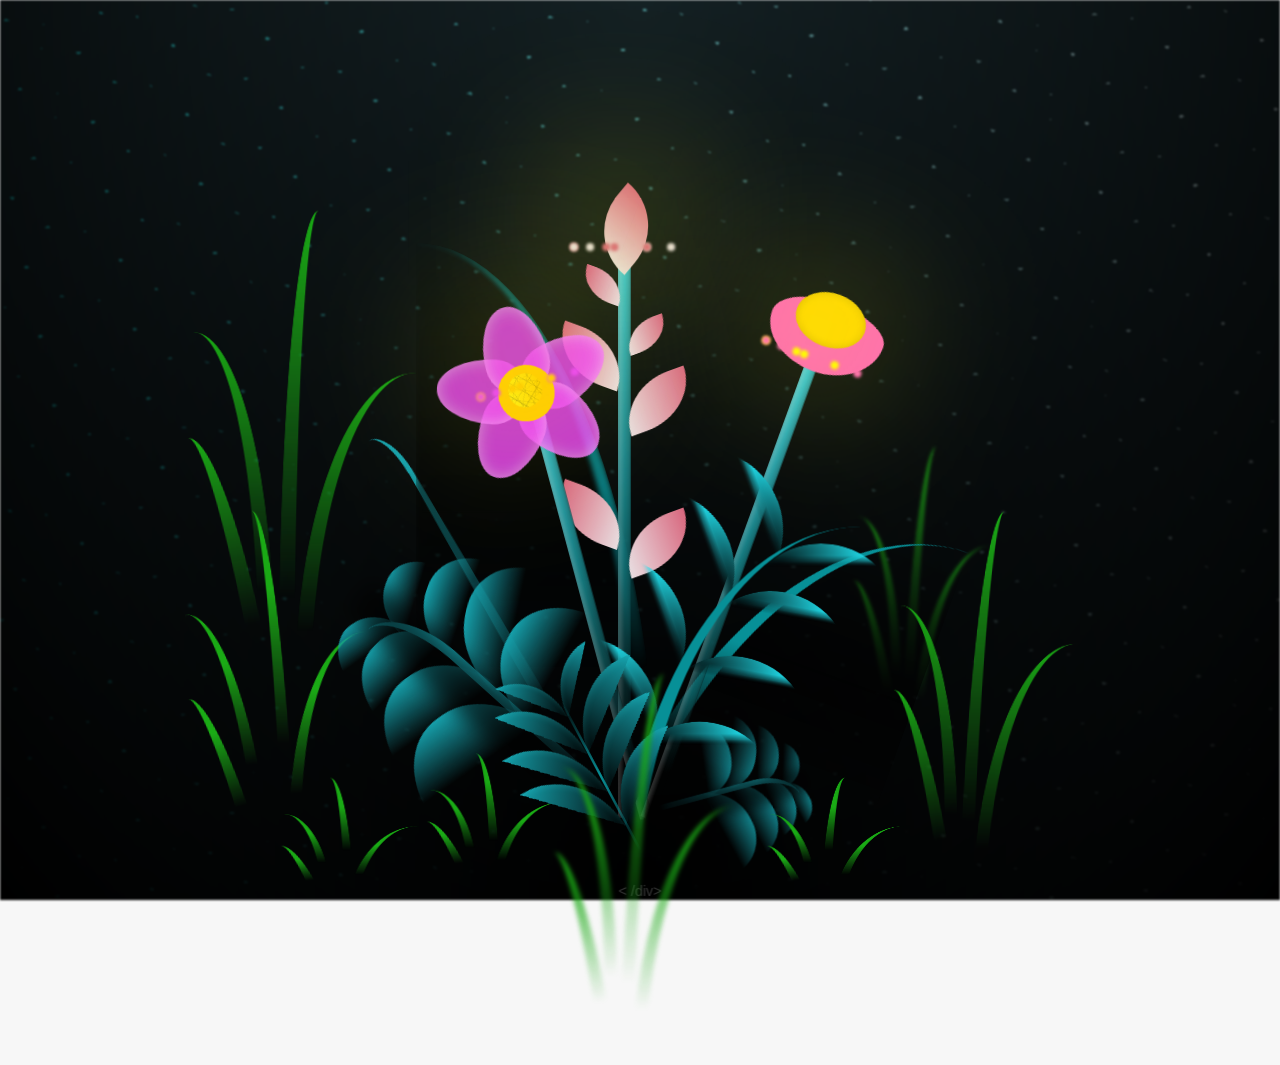
==== commit 873520c3: "Desain flower done" ====
--- a/page/flower.html
+++ b/page/flower.html
@@ -43,21 +43,21 @@
             <div class="flower flower--1">
                 <!-- Struktur daun bunga -->
                 <div class="flower__leafs flower__leafs--1">
-                    <div class="flower__leaf-1 flower__leaf-1--1"></div>
+                    <!-- <div class="flower__leaf-1 flower__leaf-1--1"></div> -->
                     <div class="flower__leaf-1 flower__leaf-1--2"></div>
-                    <div class="flower__leaf-1 flower__leaf-1--3"></div>
-                    <div class="flower__leaf-1 flower__leaf-1--4"></div>
-                    <div class="flower__white-circle-1"></div>
+                    <!-- <div class="flower__leaf-1 flower__leaf-1--3"></div> -->
+                    <!-- <div class="flower__leaf-1 flower__leaf-1--4"></div> -->
+                    <!-- <div class="flower__white-circle-1"></div> -->
 
                     <!-- Efek cahaya pada bunga -->
-                    <div class="flower__light flower__light--1"></div>
-                    <div class="flower__light flower__light--2"></div>
-                    <div class="flower__light flower__light--3"></div>
-                    <div class="flower__light flower__light--4"></div>
-                    <div class="flower__light flower__light--5"></div>
-                    <div class="flower__light flower__light--6"></div>
-                    <div class="flower__light flower__light--7"></div>
-                    <div class="flower__light flower__light--8"></div>
+                    <div class="flower__light-1 flower__light-1--1"></div>
+                    <div class="flower__light-1 flower__light-1--2"></div>
+                    <div class="flower__light-1 flower__light-1--3"></div>
+                    <div class="flower__light-1 flower__light-1--4"></div>
+                    <div class="flower__light-1 flower__light-1--5"></div>
+                    <div class="flower__light-1 flower__light-1--6"></div>
+                    <div class="flower__light-1 flower__light-1--7"></div>
+                    <div class="flower__light-1 flower__light-1--8"></div>
                 </div>
 
                 <!-- Batang bunga dengan daun -->
@@ -75,26 +75,31 @@
             <div class="flower flower--2">
                 <!-- Struktur sama seperti bunga pertama -->
                 <div class="flower__leafs flower__leafs--2">
-                    <div class="flower__leaf-2 flower__leaf-2--1"></div>
-                    <div class="flower__leaf-2 flower__leaf-2--2"></div>
-                    <div class="flower__leaf-2 flower__leaf-2--3"></div>
-                    <div class="flower__leaf-2 flower__leaf-2--4"></div>
-                    <div class="flower__white-circle-2"></div>
-
-                    <div class="flower__light flower__light--1"></div>
-                    <div class="flower__light flower__light--2"></div>
-                    <div class="flower__light flower__light--3"></div>
-                    <div class="flower__light flower__light--4"></div>
-                    <div class="flower__light flower__light--5"></div>
-                    <div class="flower__light flower__light--6"></div>
-                    <div class="flower__light flower__light--7"></div>
-                    <div class="flower__light flower__light--8"></div>
+                    <!-- <div class="flower__leaf-2 flower__leaf-2--1"></div> -->
+                    <!-- <div class="flower__leaf-2 flower__leaf-2--2"></div> -->
+                    <!-- <div class="flower__leaf-2 flower__leaf-2--3"></div> -->
+                    <!-- <div class="flower__leaf-2 flower__leaf-2--4"></div> -->
+                    <div class="flower__white-circle-2">
+                        <div>
+                            <div class="flower-petals"></div>
+                            <div class="flower-center"></div>
+                        </div>
+                    </div>
+
+                    <div class="flower__light-2 flower__light-2--1"></div>
+                    <div class="flower__light-2 flower__light-2--2"></div>
+                    <div class="flower__light-2 flower__light-2--3"></div>
+                    <div class="flower__light-2 flower__light-2--4"></div>
+                    <div class="flower__light-2 flower__light-2--5"></div>
+                    <div class="flower__light-2 flower__light-2--6"></div>
+                    <div class="flower__light-2 flower__light-2--7"></div>
+                    <div class="flower__light-2 flower__light-2--8"></div>
                 </div>
                 <div class="flower__line">
-                    <div class="flower__line__leaf flower__line__leaf--1"></div>
+                    <!-- <div class="flower__line__leaf flower__line__leaf--1"></div>
                     <div class="flower__line__leaf flower__line__leaf--2"></div>
                     <div class="flower__line__leaf flower__line__leaf--3"></div>
-                    <div class="flower__line__leaf flower__line__leaf--4"></div>
+                    <div class="flower__line__leaf flower__line__leaf--4"></div> -->
                 </div>
             </div>
 
@@ -106,22 +111,24 @@
                     <div class="flower__leaf-3 flower__leaf-3--2"></div>
                     <div class="flower__leaf-3 flower__leaf-3--3"></div>
                     <div class="flower__leaf-3 flower__leaf-3--4"></div>
+                    <div class="flower__leaf-3 flower__leaf-3--5"></div>
+
                     <div class="flower__white-circle-3"></div>
 
-                    <div class="flower__light flower__light--1"></div>
-                    <div class="flower__light flower__light--2"></div>
-                    <div class="flower__light flower__light--3"></div>
-                    <div class="flower__light flower__light--4"></div>
-                    <div class="flower__light flower__light--5"></div>
-                    <div class="flower__light flower__light--6"></div>
-                    <div class="flower__light flower__light--7"></div>
-                    <div class="flower__light flower__light--8"></div>
+                    <div class="flower__light-3 flower__light-3--1"></div>
+                    <div class="flower__light-3 flower__light-3--2"></div>
+                    <div class="flower__light-3 flower__light-3--3"></div>
+                    <div class="flower__light-3 flower__light-3--4"></div>
+                    <div class="flower__light-3 flower__light-3--5"></div>
+                    <div class="flower__light-3 flower__light-3--6"></div>
+                    <div class="flower__light-3 flower__light-3--7"></div>
+                    <div class="flower__light-3 flower__light-3--8"></div>
                 </div>
                 <div class="flower__line">
-                    <div class="flower__line__leaf flower__line__leaf--1"></div>
+                    <!-- <div class="flower__line__leaf flower__line__leaf--1"></div>
                     <div class="flower__line__leaf flower__line__leaf--2"></div>
                     <div class="flower__line__leaf flower__line__leaf--3"></div>
-                    <div class="flower__line__leaf flower__line__leaf--4"></div>
+                    <div class="flower__line__leaf flower__line__leaf--4"></div> -->
                 </div>
             </div>
 
--- a/page/css/main.css
+++ b/page/css/main.css
@@ -243,6 +243,174 @@
   filter: blur(10vmin);
 }
 .flower__leaf-1 {
+  /* position: absolute;
+  bottom: 0;
+  left: 50%;
+  width: 7vmin;
+  height: 14vmin;
+  border-radius: 43% 57% 52% 48% / 72% 73% 27% 28%;
+  background-color: #d8677e;
+  background-color: #d8677e;
+  transform-origin: bottom center;
+  opacity: 0.9;
+  box-shadow: inset 0 0 2vmin rgba(255, 255, 255, 0.5); */
+  --w: 7vmin;
+  --h: calc(var(--w) + 2vmin);
+  position: absolute;
+  top: 20%;
+  left: 90%;
+  width: var(--w);
+  height: var(--h);
+  border-top-right-radius: var(--h);
+  border-bottom-left-radius: var(--h);
+  background-image: linear-gradient(to top, #e8dde0, #d8677e);
+}
+.flower__leaf-1--1 {
+  transform: translate(-10%, 1%) rotateY(40deg) rotateX(-50deg);
+}
+.flower__leaf-1--2 {
+  transform: translate(-138%, -4%) rotate(40deg) translateY(-100%);
+}
+.flower__leaf-1--3 {
+  transform: translate(-90%, 0%) rotateY(45deg) rotateX(50deg);
+}
+.flower__leaf-1--4 {
+  width: 8vmin;
+  height: 8vmin;
+  transform-origin: bottom left;
+  border-radius: 4vmin 10vmin 4vmin 4vmin;
+  transform: translate(0%, 18%) rotateX(70deg) rotate(-43deg);
+  background-color: #7c6901;
+  z-index: 1;
+  opacity: 0.8;
+}
+.flower__white-circle-1 {
+  position: absolute;
+  left: -3.5vmin;
+  top: -3vmin;
+  width: 9vmin;
+  height: 4vmin;
+  border-radius: 50%;
+  background-color: #fff;
+}
+.flower__white-circle-1::after {
+  content: "";
+  position: absolute;
+  left: 50%;
+  top: 45%;
+  transform: translate(-50%, -50%);
+  width: 60%;
+  height: 60%;
+  border-radius: inherit;
+  background-image: repeating-linear-gradient(
+      135deg,
+      rgba(0, 0, 0, 0.03) 0px,
+      rgba(0, 0, 0, 0.03) 1px,
+      transparent 1px,
+      transparent 12px
+    ),
+    repeating-linear-gradient(
+      45deg,
+      rgba(0, 0, 0, 0.03) 0px,
+      rgba(0, 0, 0, 0.03) 1px,
+      transparent 1px,
+      transparent 12px
+    ),
+    repeating-linear-gradient(
+      67.5deg,
+      rgba(0, 0, 0, 0.03) 0px,
+      rgba(0, 0, 0, 0.03) 1px,
+      transparent 1px,
+      transparent 12px
+    ),
+    repeating-linear-gradient(
+      135deg,
+      rgba(0, 0, 0, 0.03) 0px,
+      rgba(0, 0, 0, 0.03) 1px,
+      transparent 1px,
+      transparent 12px
+    ),
+    repeating-linear-gradient(
+      45deg,
+      rgba(0, 0, 0, 0.03) 0px,
+      rgba(0, 0, 0, 0.03) 1px,
+      transparent 1px,
+      transparent 12px
+    ),
+    repeating-linear-gradient(
+      112.5deg,
+      rgba(0, 0, 0, 0.03) 0px,
+      rgba(0, 0, 0, 0.03) 1px,
+      transparent 1px,
+      transparent 12px
+    ),
+    repeating-linear-gradient(
+      112.5deg,
+      rgba(0, 0, 0, 0.03) 0px,
+      rgba(0, 0, 0, 0.03) 1px,
+      transparent 1px,
+      transparent 12px
+    ),
+    repeating-linear-gradient(
+      45deg,
+      rgba(0, 0, 0, 0.03) 0px,
+      rgba(0, 0, 0, 0.03) 1px,
+      transparent 1px,
+      transparent 12px
+    ),
+    repeating-linear-gradient(
+      22.5deg,
+      rgba(0, 0, 0, 0.03) 0px,
+      rgba(0, 0, 0, 0.03) 1px,
+      transparent 1px,
+      transparent 12px
+    ),
+    repeating-linear-gradient(
+      45deg,
+      rgba(0, 0, 0, 0.03) 0px,
+      rgba(0, 0, 0, 0.03) 1px,
+      transparent 1px,
+      transparent 12px
+    ),
+    repeating-linear-gradient(
+      22.5deg,
+      rgba(0, 0, 0, 0.03) 0px,
+      rgba(0, 0, 0, 0.03) 1px,
+      transparent 1px,
+      transparent 12px
+    ),
+    repeating-linear-gradient(
+      135deg,
+      rgba(0, 0, 0, 0.03) 0px,
+      rgba(0, 0, 0, 0.03) 1px,
+      transparent 1px,
+      transparent 12px
+    ),
+    repeating-linear-gradient(
+      157.5deg,
+      rgba(0, 0, 0, 0.03) 0px,
+      rgba(0, 0, 0, 0.03) 1px,
+      transparent 1px,
+      transparent 12px
+    ),
+    repeating-linear-gradient(
+      67.5deg,
+      rgba(0, 0, 0, 0.03) 0px,
+      rgba(0, 0, 0, 0.03) 1px,
+      transparent 1px,
+      transparent 12px
+    ),
+    repeating-linear-gradient(
+      67.5deg,
+      rgba(0, 0, 0, 0.03) 0px,
+      rgba(0, 0, 0, 0.03) 1px,
+      transparent 1px,
+      
+      transparent 12px
+    ),
+    linear-gradient(90deg, rgb(255, 235, 18), rgb(255, 206, 0));
+}
+.flower__leaf-2 {
   position: absolute;
   bottom: 0;
   left: 50%;
@@ -255,164 +423,6 @@
   opacity: 0.9;
   box-shadow: inset 0 0 2vmin rgba(255, 255, 255, 0.5);
 }
-.flower__leaf-1--1 {
-  transform: translate(-10%, 1%) rotateY(40deg) rotateX(-50deg);
-}
-.flower__leaf-1--2 {
-  transform: translate(-50%, -4%) rotateX(40deg);
-}
-.flower__leaf-1--3 {
-  transform: translate(-90%, 0%) rotateY(45deg) rotateX(50deg);
-}
-.flower__leaf-1--4 {
-  width: 8vmin;
-  height: 8vmin;
-  transform-origin: bottom left;
-  border-radius: 4vmin 10vmin 4vmin 4vmin;
-  transform: translate(0%, 18%) rotateX(70deg) rotate(-43deg);
-  background-color: #7c6901;
-  z-index: 1;
-  opacity: 0.8;
-}
-.flower__white-circle-1 {
-  position: absolute;
-  left: -3.5vmin;
-  top: -3vmin;
-  width: 9vmin;
-  height: 4vmin;
-  border-radius: 50%;
-  background-color: #fff;
-}
-.flower__white-circle-1::after {
-  content: "";
-  position: absolute;
-  left: 50%;
-  top: 45%;
-  transform: translate(-50%, -50%);
-  width: 60%;
-  height: 60%;
-  border-radius: inherit;
-  background-image: repeating-linear-gradient(
-      135deg,
-      rgba(0, 0, 0, 0.03) 0px,
-      rgba(0, 0, 0, 0.03) 1px,
-      transparent 1px,
-      transparent 12px
-    ),
-    repeating-linear-gradient(
-      45deg,
-      rgba(0, 0, 0, 0.03) 0px,
-      rgba(0, 0, 0, 0.03) 1px,
-      transparent 1px,
-      transparent 12px
-    ),
-    repeating-linear-gradient(
-      67.5deg,
-      rgba(0, 0, 0, 0.03) 0px,
-      rgba(0, 0, 0, 0.03) 1px,
-      transparent 1px,
-      transparent 12px
-    ),
-    repeating-linear-gradient(
-      135deg,
-      rgba(0, 0, 0, 0.03) 0px,
-      rgba(0, 0, 0, 0.03) 1px,
-      transparent 1px,
-      transparent 12px
-    ),
-    repeating-linear-gradient(
-      45deg,
-      rgba(0, 0, 0, 0.03) 0px,
-      rgba(0, 0, 0, 0.03) 1px,
-      transparent 1px,
-      transparent 12px
-    ),
-    repeating-linear-gradient(
-      112.5deg,
-      rgba(0, 0, 0, 0.03) 0px,
-      rgba(0, 0, 0, 0.03) 1px,
-      transparent 1px,
-      transparent 12px
-    ),
-    repeating-linear-gradient(
-      112.5deg,
-      rgba(0, 0, 0, 0.03) 0px,
-      rgba(0, 0, 0, 0.03) 1px,
-      transparent 1px,
-      transparent 12px
-    ),
-    repeating-linear-gradient(
-      45deg,
-      rgba(0, 0, 0, 0.03) 0px,
-      rgba(0, 0, 0, 0.03) 1px,
-      transparent 1px,
-      transparent 12px
-    ),
-    repeating-linear-gradient(
-      22.5deg,
-      rgba(0, 0, 0, 0.03) 0px,
-      rgba(0, 0, 0, 0.03) 1px,
-      transparent 1px,
-      transparent 12px
-    ),
-    repeating-linear-gradient(
-      45deg,
-      rgba(0, 0, 0, 0.03) 0px,
-      rgba(0, 0, 0, 0.03) 1px,
-      transparent 1px,
-      transparent 12px
-    ),
-    repeating-linear-gradient(
-      22.5deg,
-      rgba(0, 0, 0, 0.03) 0px,
-      rgba(0, 0, 0, 0.03) 1px,
-      transparent 1px,
-      transparent 12px
-    ),
-    repeating-linear-gradient(
-      135deg,
-      rgba(0, 0, 0, 0.03) 0px,
-      rgba(0, 0, 0, 0.03) 1px,
-      transparent 1px,
-      transparent 12px
-    ),
-    repeating-linear-gradient(
-      157.5deg,
-      rgba(0, 0, 0, 0.03) 0px,
-      rgba(0, 0, 0, 0.03) 1px,
-      transparent 1px,
-      transparent 12px
-    ),
-    repeating-linear-gradient(
-      67.5deg,
-      rgba(0, 0, 0, 0.03) 0px,
-      rgba(0, 0, 0, 0.03) 1px,
-      transparent 1px,
-      transparent 12px
-    ),
-    repeating-linear-gradient(
-      67.5deg,
-      rgba(0, 0, 0, 0.03) 0px,
-      rgba(0, 0, 0, 0.03) 1px,
-      transparent 1px,
-      
-      transparent 12px
-    ),
-    linear-gradient(90deg, rgb(255, 235, 18), rgb(255, 206, 0));
-}
-.flower__leaf-2 {
-  position: absolute;
-  bottom: 0;
-  left: 50%;
-  width: 8vmin;
-  height: 11vmin;
-  border-radius: 51% 49% 47% 53%/44% 45% 55% 69%;
-  background-color: #253bfd;
-  background-color: #fddd25;
-  transform-origin: bottom center;
-  opacity: 0.9;
-  box-shadow: inset 0 0 2vmin rgba(255, 255, 255, 0.5);
-}
 .flower__leaf-2--1 {
   transform: translate(-10%, 1%) rotateY(40deg) rotateX(-50deg);
 }
@@ -433,129 +443,34 @@
   opacity: 0.8;
 }
 .flower__white-circle-2 {
-  position: absolute;
-  left: -3.5vmin;
-  top: -3vmin;
-  width: 9vmin;
-  height: 4vmin;
-  border-radius: 50%;
-  background-color: #fff;
-}
-.flower__white-circle-2::after {
-  content: "";
-  position: absolute;
+  position: absolute; /* Untuk memposisikan pusat dan kelopak secara relatif */
+  width: 150px; /* Sesuaikan ukuran bunga sesuai kebutuhan */
+  height: 150px; /* Sesuaikan ukuran bunga sesuai kebutuhan */
+  transform: translateY(-70%) translateX(-43%);
+}
+.flower-center {
+  position: absolute;
+  top: 50%;
   left: 50%;
-  top: 45%;
-  transform: translate(-50%, -50%);
-  width: 60%;
-  height: 60%;
-  border-radius: inherit;
-  background-image: repeating-linear-gradient(
-      135deg,
-      rgba(0, 0, 0, 0.03) 0px,
-      rgba(0, 0, 0, 0.03) 1px,
-      transparent 1px,
-      transparent 12px
-    ),
-    repeating-linear-gradient(
-      45deg,
-      rgba(0, 0, 0, 0.03) 0px,
-      rgba(0, 0, 0, 0.03) 1px,
-      transparent 1px,
-      transparent 12px
-    ),
-    repeating-linear-gradient(
-      67.5deg,
-      rgba(0, 0, 0, 0.03) 0px,
-      rgba(0, 0, 0, 0.03) 1px,
-      transparent 1px,
-      transparent 12px
-    ),
-    repeating-linear-gradient(
-      135deg,
-      rgba(0, 0, 0, 0.03) 0px,
-      rgba(0, 0, 0, 0.03) 1px,
-      transparent 1px,
-      transparent 12px
-    ),
-    repeating-linear-gradient(
-      45deg,
-      rgba(0, 0, 0, 0.03) 0px,
-      rgba(0, 0, 0, 0.03) 1px,
-      transparent 1px,
-      transparent 12px
-    ),
-    repeating-linear-gradient(
-      112.5deg,
-      rgba(0, 0, 0, 0.03) 0px,
-      rgba(0, 0, 0, 0.03) 1px,
-      transparent 1px,
-      transparent 12px
-    ),
-    repeating-linear-gradient(
-      112.5deg,
-      rgba(0, 0, 0, 0.03) 0px,
-      rgba(0, 0, 0, 0.03) 1px,
-      transparent 1px,
-      transparent 12px
-    ),
-    repeating-linear-gradient(
-      45deg,
-      rgba(0, 0, 0, 0.03) 0px,
-      rgba(0, 0, 0, 0.03) 1px,
-      transparent 1px,
-      transparent 12px
-    ),
-    repeating-linear-gradient(
-      22.5deg,
-      rgba(0, 0, 0, 0.03) 0px,
-      rgba(0, 0, 0, 0.03) 1px,
-      transparent 1px,
-      transparent 12px
-    ),
-    repeating-linear-gradient(
-      45deg,
-      rgba(0, 0, 0, 0.03) 0px,
-      rgba(0, 0, 0, 0.03) 1px,
-      transparent 1px,
-      transparent 12px
-    ),
-    repeating-linear-gradient(
-      22.5deg,
-      rgba(0, 0, 0, 0.03) 0px,
-      rgba(0, 0, 0, 0.03) 1px,
-      transparent 1px,
-      transparent 12px
-    ),
-    repeating-linear-gradient(
-      135deg,
-      rgba(0, 0, 0, 0.03) 0px,
-      rgba(0, 0, 0, 0.03) 1px,
-      transparent 1px,
-      transparent 12px
-    ),
-    repeating-linear-gradient(
-      157.5deg,
-      rgba(0, 0, 0, 0.03) 0px,
-      rgba(0, 0, 0, 0.03) 1px,
-      transparent 1px,
-      transparent 12px
-    ),
-    repeating-linear-gradient(
-      67.5deg,
-      rgba(0, 0, 0, 0.03) 0px,
-      rgba(0, 0, 0, 0.03) 1px,
-      transparent 1px,
-      transparent 12px
-    ),
-    repeating-linear-gradient(
-      67.5deg,
-      rgba(0, 0, 0, 0.03) 0px,
-      rgba(0, 0, 0, 0.03) 1px,
-      transparent 1px,
-      transparent 12px
-    ),
-    linear-gradient(90deg, rgb(255, 235, 18), rgb(255, 206, 0));
+  transform: translate(-50%, -50%) translateY(-20px); /* Untuk memusatkan lingkaran */
+  width: 80px; /* Sesuaikan ukuran pusat bunga */
+  height: 60px; /* Sesuaikan ukuran pusat bunga */
+  background-color: #FFD700; /* Kuning cerah */
+  border-radius: 50%; /* Membuat bentuk lingkaran */
+  box-shadow: inset 0 0 10px rgba(0,0,0,0.15);
+  z-index: 2; /* Memastikan pusat bunga berada di atas kelopak */
+}
+
+.flower-petals {
+  position: absolute;
+  top: 50%;
+  left: 50%;
+  transform: translate(-50%, -50%); /* Untuk memusatkan kelopak */
+  width: 130px; /* Sesuaikan ukuran kelopak, lebih besar dari pusat */
+  height: 80px; /* Sesuaikan ukuran kelopak, lebih besar dari pusat */
+  background-color: #FF69B4; /* Merah muda */
+  border-radius: 49% 51% 50% 50% / 40% 36% 64% 60% ; /* Membuat bentuk 'blobby' tidak beraturan */
+  z-index: 1; /* Memastikan kelopak berada di belakang pusat bunga */
 }
 .flower__leaf-3 {
   position: absolute;
@@ -571,30 +486,26 @@
   box-shadow: inset 0 0 2vmin rgba(255, 255, 255, 0.5);
 }
 .flower__leaf-3--1 {
-  transform: translate(-10%, 1%) rotateY(40deg) rotateX(-50deg);
+  transform: translate(-60%, 5% ) rotate(72deg) rotateY(0deg) rotateX(0deg);
 }
 .flower__leaf-3--2 {
-  transform: translate(-50%, -4%) rotateX(40deg);
+  transform: translate(-60%, 5% ) rotate(144deg) rotateY(0deg) rotateX(0deg);
 }
 .flower__leaf-3--3 {
-  transform: translate(-90%, 0%) rotateY(45deg) rotateX(50deg);
+  transform: translate(-60%, 5% ) rotate(216deg) rotateY(0deg) rotateX(0deg);
 }
 .flower__leaf-3--4 {
-  width: 8vmin;
-  height: 8vmin;
-  transform-origin: bottom left;
-  border-radius: 4vmin 10vmin 4vmin 4vmin;
-  transform: translate(0%, 18%) rotateX(70deg) rotate(-43deg);
-  background-color: #ee41fce8;
-  z-index: 1;
-  opacity: 0.8;
+  transform: translate(-60%, 5% ) rotate(288deg) rotateY(0deg) rotateX(0deg);
+}
+.flower__leaf-3--5 {
+  transform: translate(-60%, 5% ) rotate(360deg) rotateY(0deg) rotateX(0deg);
 }
 .flower__white-circle-3 {
   position: absolute;
   left: -3.5vmin;
   top: -3vmin;
-  width: 9vmin;
-  height: 4vmin;
+  width: 7vmin;
+  height: 7vmin;
   border-radius: 50%;
   background-color: #ffca00ff;
 }
@@ -738,7 +649,7 @@
   height: var(--h);
   border-top-right-radius: var(--h);
   border-bottom-left-radius: var(--h);
-  background-image: linear-gradient(to top, rgba(20, 117, 122, 0.4), #5ed639);
+  background-image: linear-gradient(to top, #e8dde0, #d8677e);
 }
 .flower__line__leaf--1 {
   transform: rotate(70deg) rotateY(30deg);
@@ -764,15 +675,69 @@
 .flower__line__leaf--5 {
   top: 0;
   transform-origin: left;
-  transform: rotate(70deg) rotateY(30deg) scale(0.6);
+  transform: rotate(70deg) rotateY(30deg) scale(0.6) translateX(120%);
 }
 .flower__line__leaf--6 {
   top: -2%;
   left: -450%;
   transform-origin: right;
-  transform: rotate(-70deg) rotateY(30deg) scale(0.6);
-}
-.flower__light {
+  transform: rotate(-70deg) rotateY(30deg) scale(0.6) translateY(-30%);
+}
+.flower__light-1 {
+  position: absolute;
+  bottom: 0vmin;
+  width: 1vmin;
+  height: 1vmin;
+  background-color: #d8677e;
+  border-radius: 50%;
+  filter: blur(0.2vmin);
+  -webkit-animation: light-ans 4s linear infinite backwards;
+  animation: light-ans 4s linear infinite backwards;
+}
+.flower__light-1:nth-child(odd) {
+  background-color: #e8dde0;
+}
+.flower__light-1--1 {
+  left: -2vmin;
+  -webkit-animation-delay: 1s;
+  animation-delay: 1s;
+}
+.flower__light-1--2 {
+  left: 3vmin;
+  -webkit-animation-delay: 0.5s;
+  animation-delay: 0.5s;
+}
+.flower__light-1--3 {
+  left: -6vmin;
+  -webkit-animation-delay: 0.3s;
+  animation-delay: 0.3s;
+}
+.flower__light-1--4 {
+  left: 6vmin;
+  -webkit-animation-delay: 0.9s;
+  animation-delay: 0.9s;
+}
+.flower__light-1--5 {
+  left: -1vmin;
+  -webkit-animation-delay: 1.5s;
+  animation-delay: 1.5s;
+}
+.flower__light-1--6 {
+  left: -4vmin;
+  -webkit-animation-delay: 3s;
+  animation-delay: 3s;
+}
+.flower__light-1--7 {
+  left: 3vmin;
+  -webkit-animation-delay: 2s;
+  animation-delay: 2s;
+}
+.flower__light-1--8 {
+  left: -6vmin;
+  -webkit-animation-delay: 3.5s;
+  animation-delay: 3.5s;
+}
+.flower__light-2 {
   position: absolute;
   bottom: 0vmin;
   width: 1vmin;
@@ -783,45 +748,99 @@
   -webkit-animation: light-ans 4s linear infinite backwards;
   animation: light-ans 4s linear infinite backwards;
 }
-.flower__light:nth-child(odd) {
-  background-color: #23f0ff;
-}
-.flower__light--1 {
+.flower__light-2:nth-child(odd) {
+  background-color: #FF69B4;
+}
+.flower__light-2--1 {
   left: -2vmin;
   -webkit-animation-delay: 1s;
   animation-delay: 1s;
 }
-.flower__light--2 {
+.flower__light-2--2 {
   left: 3vmin;
   -webkit-animation-delay: 0.5s;
   animation-delay: 0.5s;
 }
-.flower__light--3 {
+.flower__light-2--3 {
   left: -6vmin;
   -webkit-animation-delay: 0.3s;
   animation-delay: 0.3s;
 }
-.flower__light--4 {
+.flower__light-2--4 {
   left: 6vmin;
   -webkit-animation-delay: 0.9s;
   animation-delay: 0.9s;
 }
-.flower__light--5 {
+.flower__light-2--5 {
   left: -1vmin;
   -webkit-animation-delay: 1.5s;
   animation-delay: 1.5s;
 }
-.flower__light--6 {
+.flower__light-2--6 {
   left: -4vmin;
   -webkit-animation-delay: 3s;
   animation-delay: 3s;
 }
-.flower__light--7 {
+.flower__light-2--7 {
   left: 3vmin;
   -webkit-animation-delay: 2s;
   animation-delay: 2s;
 }
-.flower__light--8 {
+.flower__light-2--8 {
+  left: -6vmin;
+  -webkit-animation-delay: 3.5s;
+  animation-delay: 3.5s;
+}
+.flower__light-3 {
+  position: absolute;
+  bottom: 0vmin;
+  width: 1vmin;
+  height: 1vmin;
+  background-color: #ee41fce8;
+  border-radius: 50%;
+  filter: blur(0.2vmin);
+  -webkit-animation: light-ans 4s linear infinite backwards;
+  animation: light-ans 4s linear infinite backwards;
+}
+.flower__light-3:nth-child(odd) {
+  background-color: #ffca00ff;
+}
+.flower__light-3--1 {
+  left: -2vmin;
+  -webkit-animation-delay: 1s;
+  animation-delay: 1s;
+}
+.flower__light-3--2 {
+  left: 3vmin;
+  -webkit-animation-delay: 0.5s;
+  animation-delay: 0.5s;
+}
+.flower__light-3--3 {
+  left: -6vmin;
+  -webkit-animation-delay: 0.3s;
+  animation-delay: 0.3s;
+}
+.flower__light-3--4 {
+  left: 6vmin;
+  -webkit-animation-delay: 0.9s;
+  animation-delay: 0.9s;
+}
+.flower__light-3--5 {
+  left: -1vmin;
+  -webkit-animation-delay: 1.5s;
+  animation-delay: 1.5s;
+}
+.flower__light-3--6 {
+  left: -4vmin;
+  -webkit-animation-delay: 3s;
+  animation-delay: 3s;
+}
+.flower__light-3--7 {
+  left: 3vmin;
+  -webkit-animation-delay: 2s;
+  animation-delay: 2s;
+}
+.flower__light-3--8 {
   left: -6vmin;
   -webkit-animation-delay: 3.5s;
   animation-delay: 3.5s;
